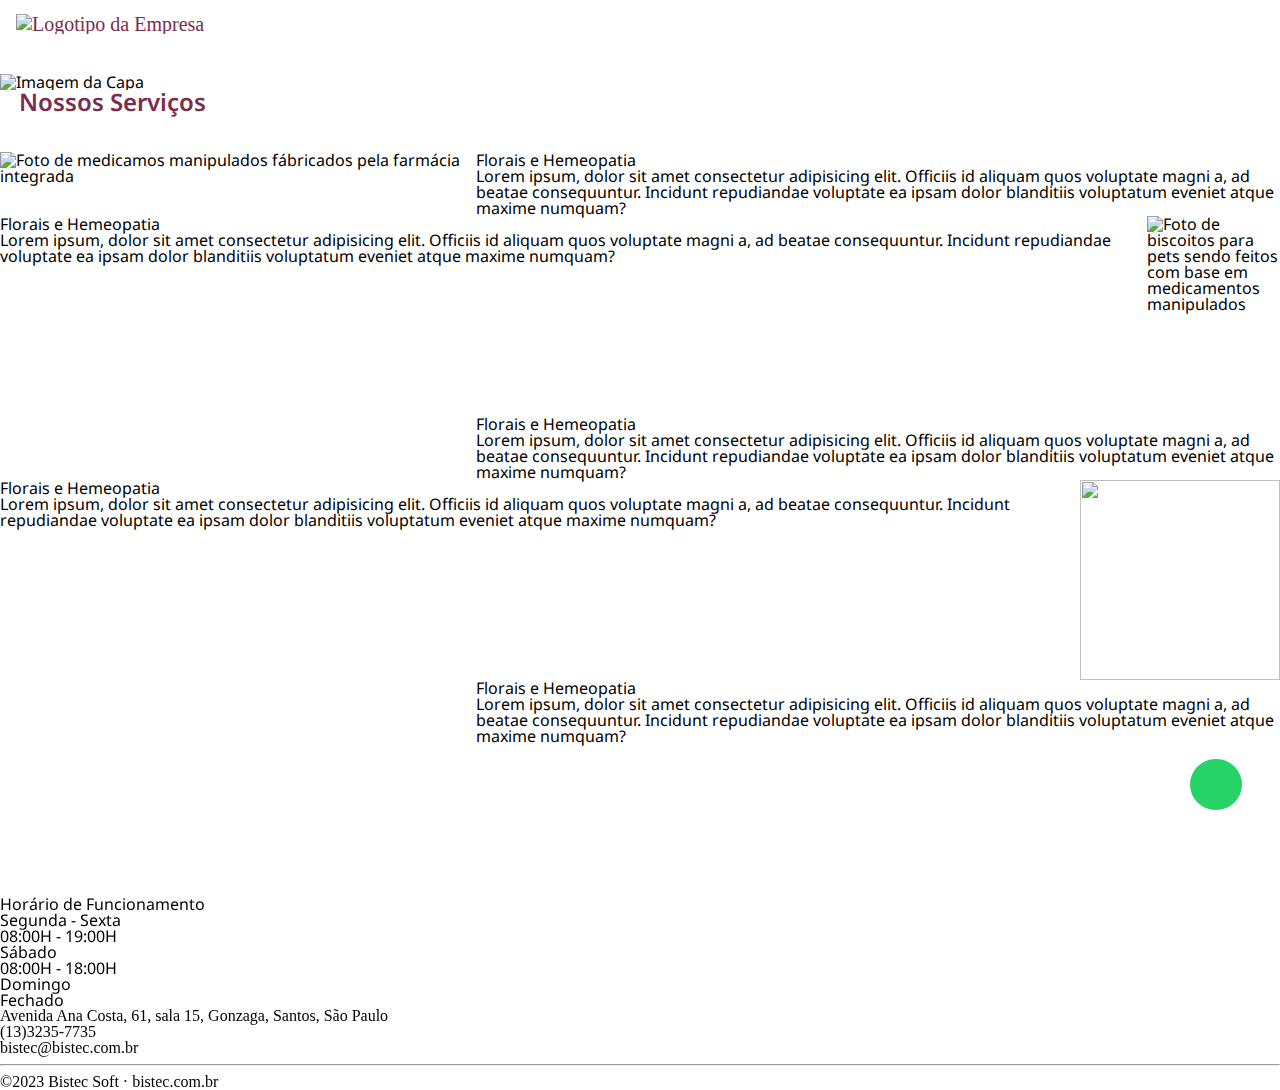
==== index.html @ 9f899966 "Subindo arquivos do site em andamento para o repositório" ====
<!-- Desenvolvedor do site: https://github.com/pesantanafraga -->
<!DOCTYPE html>
<html lang="pt_BR" class="hydrated">
<head>
    <meta property="og:locale" content="pt_BR">
    <meta property="og:type" content="website">
    <meta property="og:url" content="https://dominio.com.br">
    <meta property="og:title" content="Seu título">
    <meta property="og:site_name" content="Nome do site">
    <meta property="og:description" content="Sua descrição">
    <meta property="og:image" content="https://ik.imagekit.io/pu6yhxkub/Farmacia%20Integrada/Logo%20Farmacia%20Integrada%20Sem%20Fundo%20-%20PS.png">
    <meta property="og:image:type" content="png">
    <meta property="og:image:alt" content="Logotipo Farmácia Integrada">
    <meta property="og:image:width" content="50">
    <meta property="og:image:height" content="50">
    <meta charset="UTF-8">
    <meta name="viewport" content="width=device-width, initial-scale=1.0">
    <meta http-equiv="X-UA-Compatible" content="ie=edge">
    <title>Início</title>
    <link rel="stylesheet" href="./css/reset.css">
    <link rel="stylesheet" href="./css/style.css">

</head>
<body>
    <header>
        <nav class="menu">
            <a id="logotipo" href="./index.html" class="logotipo">
                <img src="https://ik.imagekit.io/pu6yhxkub/Farmacia%20Integrada/Farmacia_Integrada_LOGO_1.png" alt="Logotipo da Empresa" width="200" height="40">
            </a>
            <nav id="menu-items">
                <a class="link" href="./index.html">Início</a>
                <a class="link" href="./pages/sobre.html">Sobre</a>
                <a class="link" href="./pages/contato.html">Contato</a>
            </nav>
            <a href="javascript:void(0);" class="icon" onclick="menuHamburguer()">
                <i class="fa-solid fa-bars" style="color: #000000;"></i>
              </a>
        </nav>
    </header>


    <main>
        <div class="capa-index">
            <div class="imagem-capa">
                <img src="https://ik.imagekit.io/pu6yhxkub/Farmacia%20Integrada/Banner%20farmacia%20integrada.png" alt="Imagem da Capa">
            </div>
            <!-- Caso queira adicionar na capa
            <h1>Título</h1>
            <h3>Subtítulo</h3>
            <hr>
            <p>Descrição</p>
            -->
        </div>

        <article class="servicos">
            <h2 class="titulo-geral">Nossos Serviços</h2>
            <div class="items-container">
                <div class="item-direito">
                    <img src="https://ik.imagekit.io/pu6yhxkub/Farmacia%20Integrada/Manipula%C3%A7%C3%A3o%20Humana.jpg" alt="Foto de medicamos manipulados fábricados pela farmácia integrada">
                    <div class="items-textos">
                        <h3>Florais e Hemeopatia</h3>
                        <p>Lorem ipsum, dolor sit amet consectetur adipisicing elit. Officiis id aliquam quos voluptate magni a, ad beatae consequuntur. Incidunt repudiandae voluptate ea ipsam dolor blanditiis voluptatum eveniet atque maxime numquam?</p>
                    </div>
                </div>    
            </div>
            
            <div class="items-container">
                <div class="item-esquerdo">
                    <div class="items-textos">
                        <h3>Florais e Hemeopatia</h3>
                        <p>Lorem ipsum, dolor sit amet consectetur adipisicing elit. Officiis id aliquam quos voluptate magni a, ad beatae consequuntur. Incidunt repudiandae voluptate ea ipsam dolor blanditiis voluptatum eveniet atque maxime numquam?</p>
                    </div>
                    <img src="https://ik.imagekit.io/pu6yhxkub/Farmacia%20Integrada/Manipula%C3%A7%C3%A3o%20Veterin%C3%A1ria.jpg" alt="Foto de biscoitos para pets sendo feitos com base em medicamentos manipulados">
                </div>
            </div>
            
            <div class="items-container">
                <div class="item-direito">
                    <img src="" alt="">
                    <div class="items-textos">
                        <h3>Florais e Hemeopatia</h3>
                        <p>Lorem ipsum, dolor sit amet consectetur adipisicing elit. Officiis id aliquam quos voluptate magni a, ad beatae consequuntur. Incidunt repudiandae voluptate ea ipsam dolor blanditiis voluptatum eveniet atque maxime numquam?</p>
                    </div>
                </div>
            </div>
            
            <div class="item-esquerdo">
                <div class="items-textos">
                    <h3>Florais e Hemeopatia</h3>
                    <p>Lorem ipsum, dolor sit amet consectetur adipisicing elit. Officiis id aliquam quos voluptate magni a, ad beatae consequuntur. Incidunt repudiandae voluptate ea ipsam dolor blanditiis voluptatum eveniet atque maxime numquam?</p>
                </div>
                <img src="" alt="">
            </div>

            <div class="items-container">
                <div class="item-direito">
                    <img src="" alt="">
                    <div class="items-textos">
                        <h3>Florais e Hemeopatia</h3>
                        <p>Lorem ipsum, dolor sit amet consectetur adipisicing elit. Officiis id aliquam quos voluptate magni a, ad beatae consequuntur. Incidunt repudiandae voluptate ea ipsam dolor blanditiis voluptatum eveniet atque maxime numquam?</p>
                    </div>
                </div>
            </div>
        </article>

        <article class="localizacao">
            <div id="google-maps">
                <iframe id="mapa" src="https://www.google.com/maps/embed?pb=!1m14!1m8!1m3!1d7292.9724897170545!2d-46.298573!3d-23.94324!3m2!1i1024!2i768!4f13.1!3m3!1m2!1s0x94d1fe2ff501f20b%3A0xfc34565377bb1ef5!2sFarm%C3%A1cia%20Integrada!5e0!3m2!1spt-BR!2sus!4v1692901769218!5m2!1spt-BR!2sus" style="border:0;" allowfullscreen="" loading="lazy" referrerpolicy="no-referrer-when-downgrade"></iframe>
                <div class="funcionamento">
                    <h2>Horário de Funcionamento</h2>
                    <p>Segunda - Sexta</p><p>08:00H - 19:00H</p>
                    <p>Sábado</p><p>08:00H - 18:00H</p>
                    <p>Domingo</p><p>Fechado</p>
                </div>
            </div>
        </article>
    </main>

    <footer>
        <div class="rodape">
            <div class="endereco">
                <span>Avenida Ana Costa, 61, sala 15, Gonzaga, Santos, São Paulo</span>
            </div>

            <div class="contato">
                <span>(13)3235-7735 <br> bistec@bistec.com.br</span>
            </div>

            <div class="informacoes">

            </div>
        </div>
        <hr class="linha-rodape">
    <div class="copyright">
        <span>©2023 Bistec Soft · bistec.com.br</span>
    </div>
    </footer>

    <button id="whatsapp"><a href="https://wa.me/5513992101804" target="_blank"><i class="fa-brands fa-whatsapp" style="color: #FFF;"></i></a></button>
    <button id="up-bottom"><i class="fa-solid fa-arrow-up-long"></i></button>

    <script src="./js/script.js"></script>
    <script src="https://kit.fontawesome.com/920f64dd93.js" crossorigin="anonymous"></script>
</body>
</html>
---- css/style.css ----
@import url('https://fonts.googleapis.com/css2?family=Noto+Sans:ital,wght@0,100;0,200;0,300;0,400;0,500;0,600;0,700;0,800;0,900;1,200&display=swap');

*{
    font-family: 'Noto Sans', sans-serif;
}

/* TAGS HTML */





/* CLASSES */


.menu {
  overflow: hidden;
  background-color: white;
  position: relative;
}
.menu #menu-items {
  display: none;
}
.menu a {
  color: black;
  padding: 14px 16px;
  text-decoration: none;
  font-size: 20px;
  display: block;
}
.menu a.icon {
  background: white;
  display: block;
  position: absolute;
  right: 0;
  top: 0;
  border-radius: 50%;
}
.menu a:hover {
  background-color: #7c2c4c;
  color: white;
}
.logotipo {
  background-color: transparent;
  color: white;
}
.capa-index {
  width: 100%;
  margin-top: 2%;
}
.imagem-capa {
  width: 100%;
  margin: auto;
}
.imagem-capa img {
  width: 100%;
  height: auto;
}
.titulo-geral {
  color: #7c2c4c;
  font-size: x-large;
  font-weight: 600;
  margin-bottom: 3%;
  margin-left: 1.5%;
}
.items-container {
  width: 100%;
  display: flex;
  flex-direction: column;
  flex-wrap: wrap;
}

.item-direito {
  display: flex;
  justify-content: space-between;  
}
.item-direito img {
  width: 80%;
  height: auto;
}

.item-esquerdo {
  display: flex;
}
.item-esquerdo img {
  width: 200px;
  height: 200px;
}



/* IDS */

#logotipo:hover {
  background-color: transparent;
  color: #7c2c4c;
}
#whatsapp {
  display: fixed;
  position: fixed;
    bottom: 10%;
    right: 3%;
    z-index: 99;
    border: none;
    outline: none;
    background-color: #25D366;
    cursor: pointer;
    padding: 2%;
    border-radius: 50%;
    font-size: 1.5rem;
}
#whatsapp:hover {
  transform: scale(1.5);
}

#up-bottom {
    display: none;
    position: fixed;
    bottom: 3%;
    right: 3%;
    z-index: 99;
    border: none;
    outline: none;
    background-color: #7c2c4c;
    cursor: pointer;
    padding: 2%;
    border-radius: 50%;
    font-size: 1.5rem;
  }
  #up-bottom:hover {
    transition: ease-in 0.5s;
    background-color: white;
  }


  /* RESPONSIVIDADES */

  /* MOBILE */


  @media screen and (max-width: 600px) {
    .menu a:not(:first-child) {display: none;}
    .menu a.icon {
      float: right;
      display: block;
    }
  }
  @media screen and (max-width: 600px) {
    .menu.responsive {position: relative;}
    .menu.responsive a.icon {
      position: absolute;
      right: 0;
      top: 0;
    }
    .menu.responsive a {
      float: none;
      display: block;
      text-align: left;
    }
  }


  /* TABLET */


  /* MONITOR 1024 */


  /* MONITOR 1366 */


  /* MONITOR 1440 */


  /* MONITOR 1600 */


  /* MONITOR 1920 */
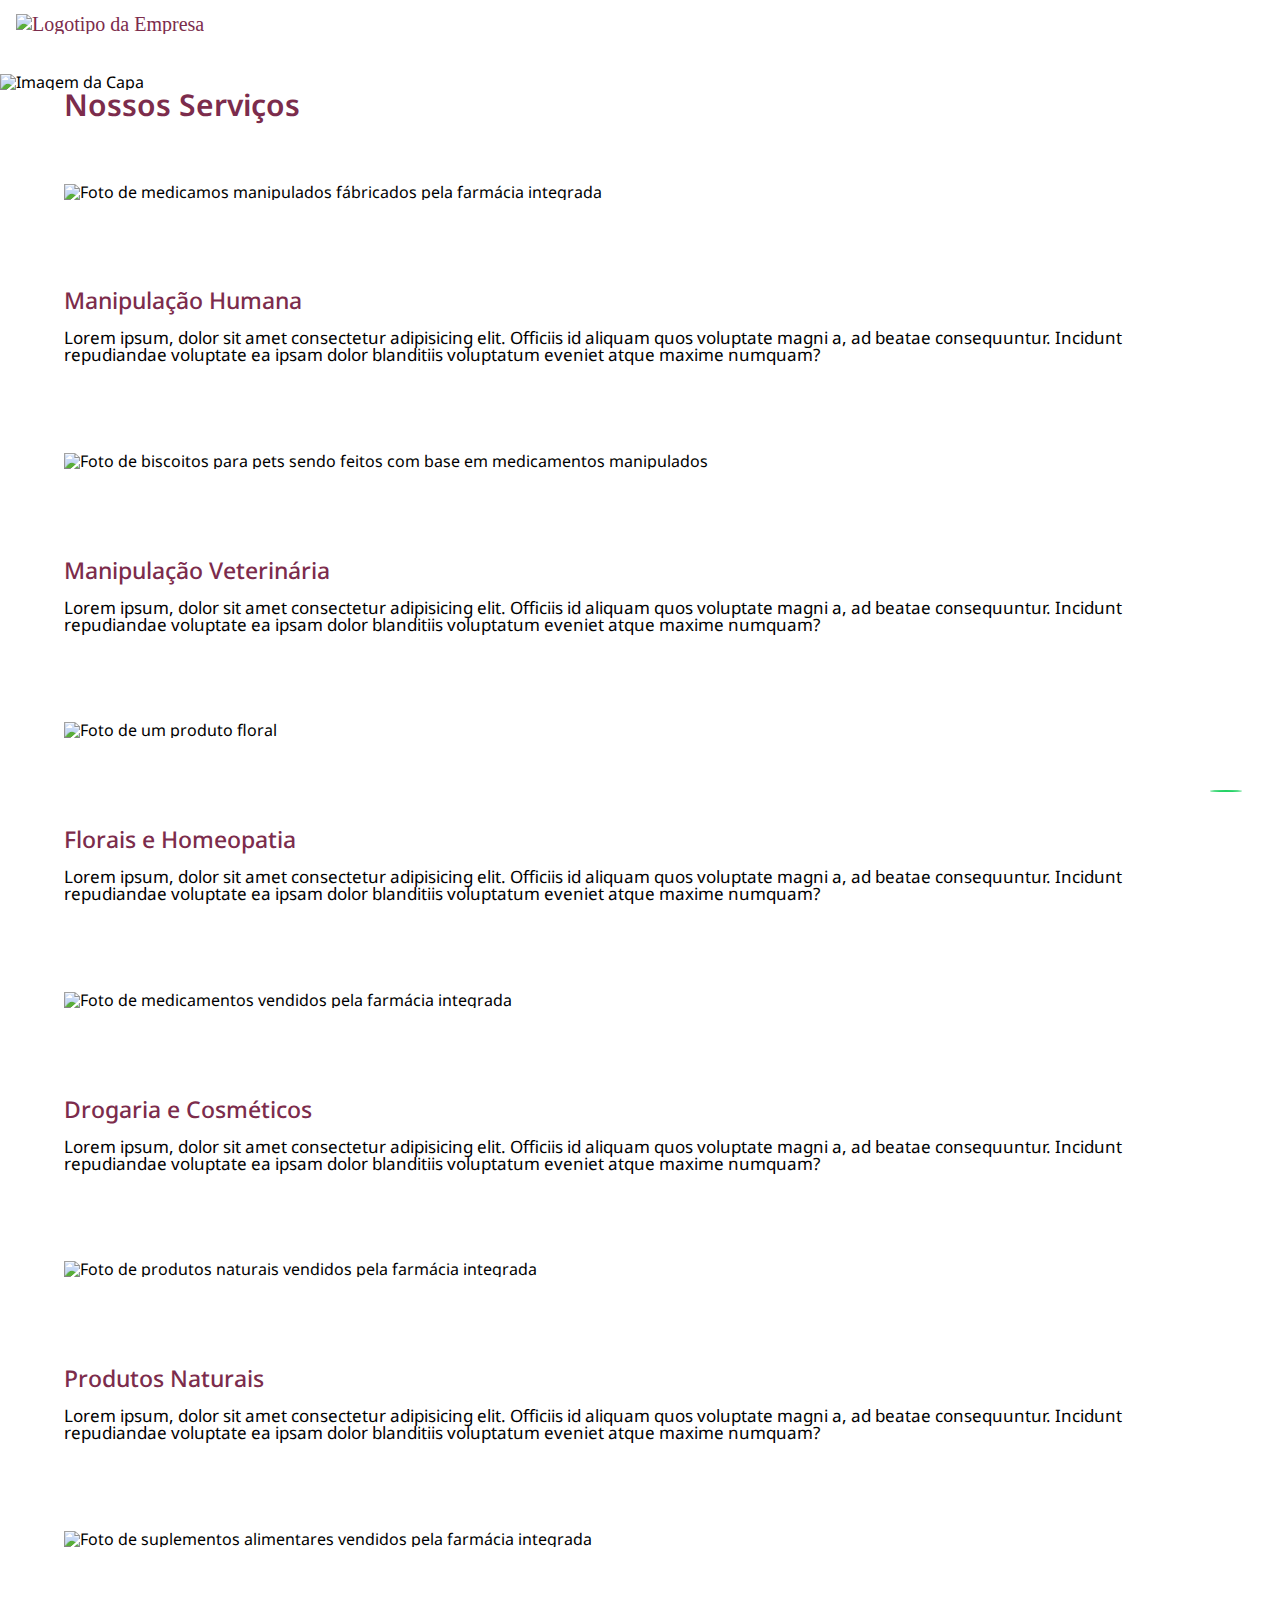
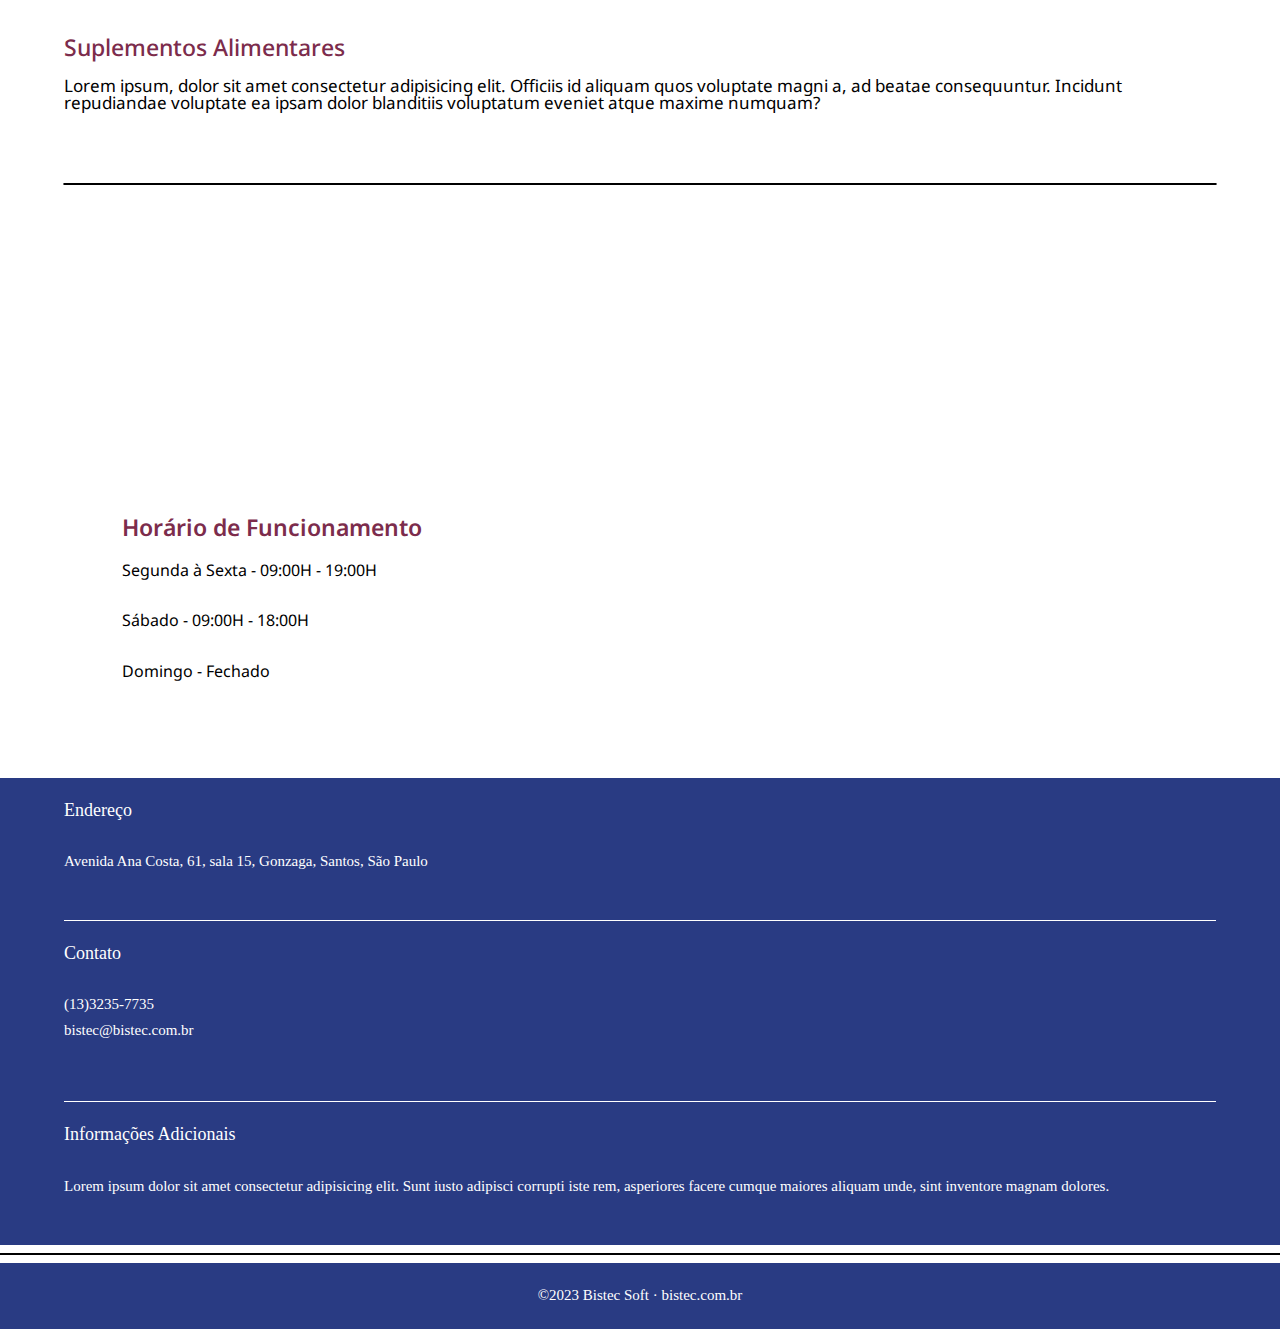
==== commit 04ae87ea: "Finalizado modelo Mobile da tela Início com HTML, CSS e JavaScript" ====
--- a/index.html
+++ b/index.html
@@ -25,7 +25,7 @@
     <header>
         <nav class="menu">
             <a id="logotipo" href="./index.html" class="logotipo">
-                <img src="https://ik.imagekit.io/pu6yhxkub/Farmacia%20Integrada/Farmacia_Integrada_LOGO_1.png" alt="Logotipo da Empresa" width="200" height="40">
+                <img src="https://ik.imagekit.io/pu6yhxkub/Farmacia%20Integrada/Farmacia_Integrada_LOGO_1.png" alt="Logotipo da Empresa" width="250" height="38">
             </a>
             <nav id="menu-items">
                 <a class="link" href="./index.html">Início</a>
@@ -54,11 +54,11 @@
 
         <article class="servicos">
             <h2 class="titulo-geral">Nossos Serviços</h2>
-            <div class="items-container">
+            <div class="itens-container">
                 <div class="item-direito">
                     <img src="https://ik.imagekit.io/pu6yhxkub/Farmacia%20Integrada/Manipula%C3%A7%C3%A3o%20Humana.jpg" alt="Foto de medicamos manipulados fábricados pela farmácia integrada">
-                    <div class="items-textos">
-                        <h3>Florais e Hemeopatia</h3>
+                    <div class="itens-textos">
+                        <h3>Manipulação Humana</h3>
                         <p>Lorem ipsum, dolor sit amet consectetur adipisicing elit. Officiis id aliquam quos voluptate magni a, ad beatae consequuntur. Incidunt repudiandae voluptate ea ipsam dolor blanditiis voluptatum eveniet atque maxime numquam?</p>
                     </div>
                 </div>    
@@ -66,51 +66,64 @@
             
             <div class="items-container">
                 <div class="item-esquerdo">
-                    <div class="items-textos">
-                        <h3>Florais e Hemeopatia</h3>
+                    <div class="itens-textos">
+                        <h3>Manipulação Veterinária</h3>
                         <p>Lorem ipsum, dolor sit amet consectetur adipisicing elit. Officiis id aliquam quos voluptate magni a, ad beatae consequuntur. Incidunt repudiandae voluptate ea ipsam dolor blanditiis voluptatum eveniet atque maxime numquam?</p>
                     </div>
                     <img src="https://ik.imagekit.io/pu6yhxkub/Farmacia%20Integrada/Manipula%C3%A7%C3%A3o%20Veterin%C3%A1ria.jpg" alt="Foto de biscoitos para pets sendo feitos com base em medicamentos manipulados">
                 </div>
             </div>
             
-            <div class="items-container">
+            <div class="itens-container">
                 <div class="item-direito">
-                    <img src="" alt="">
-                    <div class="items-textos">
-                        <h3>Florais e Hemeopatia</h3>
+                    <img src="https://ik.imagekit.io/pu6yhxkub/Farmacia%20Integrada/florais.jpeg" alt="Foto de um produto floral">
+                    <div class="itens-textos">
+                        <h3>Florais e Homeopatia</h3>
                         <p>Lorem ipsum, dolor sit amet consectetur adipisicing elit. Officiis id aliquam quos voluptate magni a, ad beatae consequuntur. Incidunt repudiandae voluptate ea ipsam dolor blanditiis voluptatum eveniet atque maxime numquam?</p>
                     </div>
                 </div>
             </div>
-            
-            <div class="item-esquerdo">
-                <div class="items-textos">
-                    <h3>Florais e Hemeopatia</h3>
-                    <p>Lorem ipsum, dolor sit amet consectetur adipisicing elit. Officiis id aliquam quos voluptate magni a, ad beatae consequuntur. Incidunt repudiandae voluptate ea ipsam dolor blanditiis voluptatum eveniet atque maxime numquam?</p>
+            <div class="itens-container">
+                <div class="item-esquerdo">
+                    <div class="itens-textos">
+                        <h3>Drogaria e Cosméticos</h3>
+                        <p>Lorem ipsum, dolor sit amet consectetur adipisicing elit. Officiis id aliquam quos voluptate magni a, ad beatae consequuntur. Incidunt repudiandae voluptate ea ipsam dolor blanditiis voluptatum eveniet atque maxime numquam?</p>
+                    </div>
+                    <img src="https://ik.imagekit.io/pu6yhxkub/Farmacia%20Integrada/drogaria.jpeg" alt="Foto de medicamentos vendidos pela farmácia integrada">
                 </div>
-                <img src="" alt="">
             </div>
 
-            <div class="items-container">
+            <div class="itens-container">
                 <div class="item-direito">
-                    <img src="" alt="">
-                    <div class="items-textos">
-                        <h3>Florais e Hemeopatia</h3>
+                    <img src="https://ik.imagekit.io/pu6yhxkub/Farmacia%20Integrada/produtos%20naturais.jpeg" alt="Foto de produtos naturais vendidos pela farmácia integrada">
+                    <div class="itens-textos">
+                        <h3>Produtos Naturais</h3>
                         <p>Lorem ipsum, dolor sit amet consectetur adipisicing elit. Officiis id aliquam quos voluptate magni a, ad beatae consequuntur. Incidunt repudiandae voluptate ea ipsam dolor blanditiis voluptatum eveniet atque maxime numquam?</p>
                     </div>
                 </div>
             </div>
+
+            <div class="itens-container">
+                <div class="item-esquerdo">
+                    <div class="itens-textos">
+                        <h3>Suplementos Alimentares</h3>
+                        <p>Lorem ipsum, dolor sit amet consectetur adipisicing elit. Officiis id aliquam quos voluptate magni a, ad beatae consequuntur. Incidunt repudiandae voluptate ea ipsam dolor blanditiis voluptatum eveniet atque maxime numquam?</p>
+                    </div>
+                    <img src="https://ik.imagekit.io/pu6yhxkub/Farmacia%20Integrada/suplementos.jpeg" alt="Foto de suplementos alimentares vendidos pela farmácia integrada">
+                </div>
+            </div>
         </article>
+
+        <hr id="separador-maps">
 
         <article class="localizacao">
             <div id="google-maps">
                 <iframe id="mapa" src="https://www.google.com/maps/embed?pb=!1m14!1m8!1m3!1d7292.9724897170545!2d-46.298573!3d-23.94324!3m2!1i1024!2i768!4f13.1!3m3!1m2!1s0x94d1fe2ff501f20b%3A0xfc34565377bb1ef5!2sFarm%C3%A1cia%20Integrada!5e0!3m2!1spt-BR!2sus!4v1692901769218!5m2!1spt-BR!2sus" style="border:0;" allowfullscreen="" loading="lazy" referrerpolicy="no-referrer-when-downgrade"></iframe>
                 <div class="funcionamento">
                     <h2>Horário de Funcionamento</h2>
-                    <p>Segunda - Sexta</p><p>08:00H - 19:00H</p>
-                    <p>Sábado</p><p>08:00H - 18:00H</p>
-                    <p>Domingo</p><p>Fechado</p>
+                    <p>Segunda à Sexta - 09:00H - 19:00H</p>
+                    <p>Sábado - 09:00H - 18:00H </p>
+                    <p>Domingo - Fechado</p>
                 </div>
             </div>
         </article>
@@ -118,26 +131,32 @@
 
     <footer>
         <div class="rodape">
-            <div class="endereco">
+            <div class="endereco-footer">
+                <h4>Endereço</h4>
                 <span>Avenida Ana Costa, 61, sala 15, Gonzaga, Santos, São Paulo</span>
             </div>
 
-            <div class="contato">
-                <span>(13)3235-7735 <br> bistec@bistec.com.br</span>
+            <div class="contato-footer">
+                <h4>Contato</h4>
+                <span>(13)3235-7735</span> 
+                <span>bistec@bistec.com.br</span>
             </div>
 
-            <div class="informacoes">
-
+            <div class="informacoes-footer">
+                <h4>Informações Adicionais</h4>
+                <span>Lorem ipsum dolor sit amet consectetur adipisicing elit. Sunt iusto adipisci corrupti iste rem, asperiores facere cumque maiores aliquam unde, sint inventore magnam dolores.</span>
             </div>
         </div>
-        <hr class="linha-rodape">
+
+        <hr id="linha-rodape">
+
     <div class="copyright">
         <span>©2023 Bistec Soft · bistec.com.br</span>
     </div>
     </footer>
 
     <button id="whatsapp"><a href="https://wa.me/5513992101804" target="_blank"><i class="fa-brands fa-whatsapp" style="color: #FFF;"></i></a></button>
-    <button id="up-bottom"><i class="fa-solid fa-arrow-up-long"></i></button>
+    <button id="up-bottom" onclick="topFunction()" title="Voltar ao topo"><i class="fa-solid fa-arrow-up-long"></i></button>
 
     <script src="./js/script.js"></script>
     <script src="https://kit.fontawesome.com/920f64dd93.js" crossorigin="anonymous"></script>
--- a/css/style.css
+++ b/css/style.css
@@ -6,7 +6,9 @@
 
 /* TAGS HTML */
 
-
+html{
+  scroll-behavior: smooth;
+}
 
 
 
@@ -58,35 +60,130 @@
 }
 .titulo-geral {
   color: #7c2c4c;
-  font-size: x-large;
+  font-size: 30px;
   font-weight: 600;
   margin-bottom: 3%;
-  margin-left: 1.5%;
-}
-.items-container {
-  width: 100%;
-  display: flex;
+  margin-left: 5%;
+}
+.itens-container {
+  width: 100%;
+  display: flex;
+}
+
+.item-direito {
+  display: flex;
+  justify-content: space-between;
   flex-direction: column;
-  flex-wrap: wrap;
-}
-
-.item-direito {
-  display: flex;
-  justify-content: space-between;  
+  align-items: center;
 }
 .item-direito img {
-  width: 80%;
+  width: 90%;
   height: auto;
+  margin-top: 2%;
+  margin-bottom: 2%;
 }
 
 .item-esquerdo {
   display: flex;
+  justify-content: space-between;
+  flex-direction: column-reverse;
+  align-items: center;
 }
 .item-esquerdo img {
-  width: 200px;
-  height: 200px;
-}
-
+  width: 90%;
+  height: auto;
+  margin-top: 2%;
+  margin-bottom: 2%;
+}
+.itens-textos {
+  width: 90%;
+  margin: 5%;
+}
+.itens-textos h3 {
+  font-size: 23px;
+  font-weight: 500;
+  padding-bottom: 1.5%;
+  color: #7c2c4c;
+}
+.itens-textos p {
+  font-size: 17px;
+}
+.localizacao {
+  width: 90%;
+  margin: 5%;
+}
+.funcionamento {
+  display: flex;
+  flex-direction: column;
+}
+.funcionamento h2 {
+  font-size: 23px;
+  font-weight: 600;
+  color: #7c2c4c;
+  margin-left: 5%;
+  margin-bottom: 2%;
+}
+.funcionamento p {
+  margin-left: 5%;
+  margin-bottom: 2%;
+  padding-bottom: 1%;
+  }
+.rodape {
+  background-color: #293b83;
+  color: #FFF;
+}
+.endereco-footer {
+  width: 90%;
+  margin-left: 5%;
+  padding-bottom: 4%;
+  border-bottom: #FFF solid 1px;
+}
+.endereco-footer h4 {
+  font-size: 18px;
+  padding-top: 2%;
+  padding-bottom: 3%;
+}
+.endereco-footer span {
+  font-size: 15px;
+}
+.contato-footer {
+  width: 90%;
+  margin-left: 5%;
+  padding-bottom: 4%;
+  border-bottom: #FFF solid 1px;
+  display: flex;
+  flex-direction: column;
+}
+.contato-footer h4 {
+  font-size: 18px;
+  padding-top: 2%;
+  padding-bottom: 3%;
+}
+.contato-footer span {
+  font-size: 15px;
+  padding-bottom: 1%;
+}
+.informacoes-footer {
+  width: 90%;
+  margin-left: 5%;
+  padding-bottom: 4%;
+}
+.informacoes-footer h4 {
+  font-size: 18px;
+  padding-top: 2%;
+  padding-bottom: 3%;
+}
+.informacoes-footer span {
+  font-size: 15px;
+}
+.copyright {
+  background-color: #293b83;
+  color: #FFF;
+  font-weight: 300;
+  font-size: 15px;
+  text-align: center;
+  padding: 2%;
+}
 
 
 /* IDS */
@@ -98,39 +195,59 @@
 #whatsapp {
   display: fixed;
   position: fixed;
-    bottom: 10%;
-    right: 3%;
-    z-index: 99;
-    border: none;
-    outline: none;
-    background-color: #25D366;
-    cursor: pointer;
-    padding: 2%;
-    border-radius: 50%;
-    font-size: 1.5rem;
+  bottom: 12%;
+  right: 3%;
+  z-index: 99;
+  border: none;
+  outline: none;
+  background-color: #25D366;
+  cursor: pointer;
+  padding-left: 2%;
+  border-radius: 50%;
+  font-size: 30px;
 }
 #whatsapp:hover {
+  transition: ease-in-out 0.2s;
   transform: scale(1.5);
 }
 
 #up-bottom {
-    display: none;
-    position: fixed;
-    bottom: 3%;
-    right: 3%;
-    z-index: 99;
-    border: none;
-    outline: none;
-    background-color: #7c2c4c;
-    cursor: pointer;
-    padding: 2%;
-    border-radius: 50%;
-    font-size: 1.5rem;
+  display: none;
+  position: fixed;
+  bottom: 3%;
+  right: 3%;
+  z-index: 99;
+  border: none;
+  outline: none;
+  background-color: #7c2c4c;
+  cursor: pointer;
+  border-radius: 50%;
+  font-size: 30px;
   }
   #up-bottom:hover {
-    transition: ease-in 0.5s;
+    transition: ease-in 0.2s;
     background-color: white;
   }
+  #separador-maps {
+    color: black;
+    border: solid 1px;
+    border-radius: 5px;
+    width: 90%;
+  }
+  #google-maps {
+    width: 100%;
+    height: auto;
+  }
+  #mapa {
+    width: 90%;
+    height: auto;
+    margin: 5%;
+  }
+  #linha-rodape {
+    color: #000;
+    border: solid 1px;
+  }
+
 
 
   /* RESPONSIVIDADES */
@@ -138,26 +255,8 @@
   /* MOBILE */
 
 
-  @media screen and (max-width: 600px) {
-    .menu a:not(:first-child) {display: none;}
-    .menu a.icon {
-      float: right;
-      display: block;
-    }
-  }
-  @media screen and (max-width: 600px) {
-    .menu.responsive {position: relative;}
-    .menu.responsive a.icon {
-      position: absolute;
-      right: 0;
-      top: 0;
-    }
-    .menu.responsive a {
-      float: none;
-      display: block;
-      text-align: left;
-    }
-  }
+  
+
 
 
   /* TABLET */
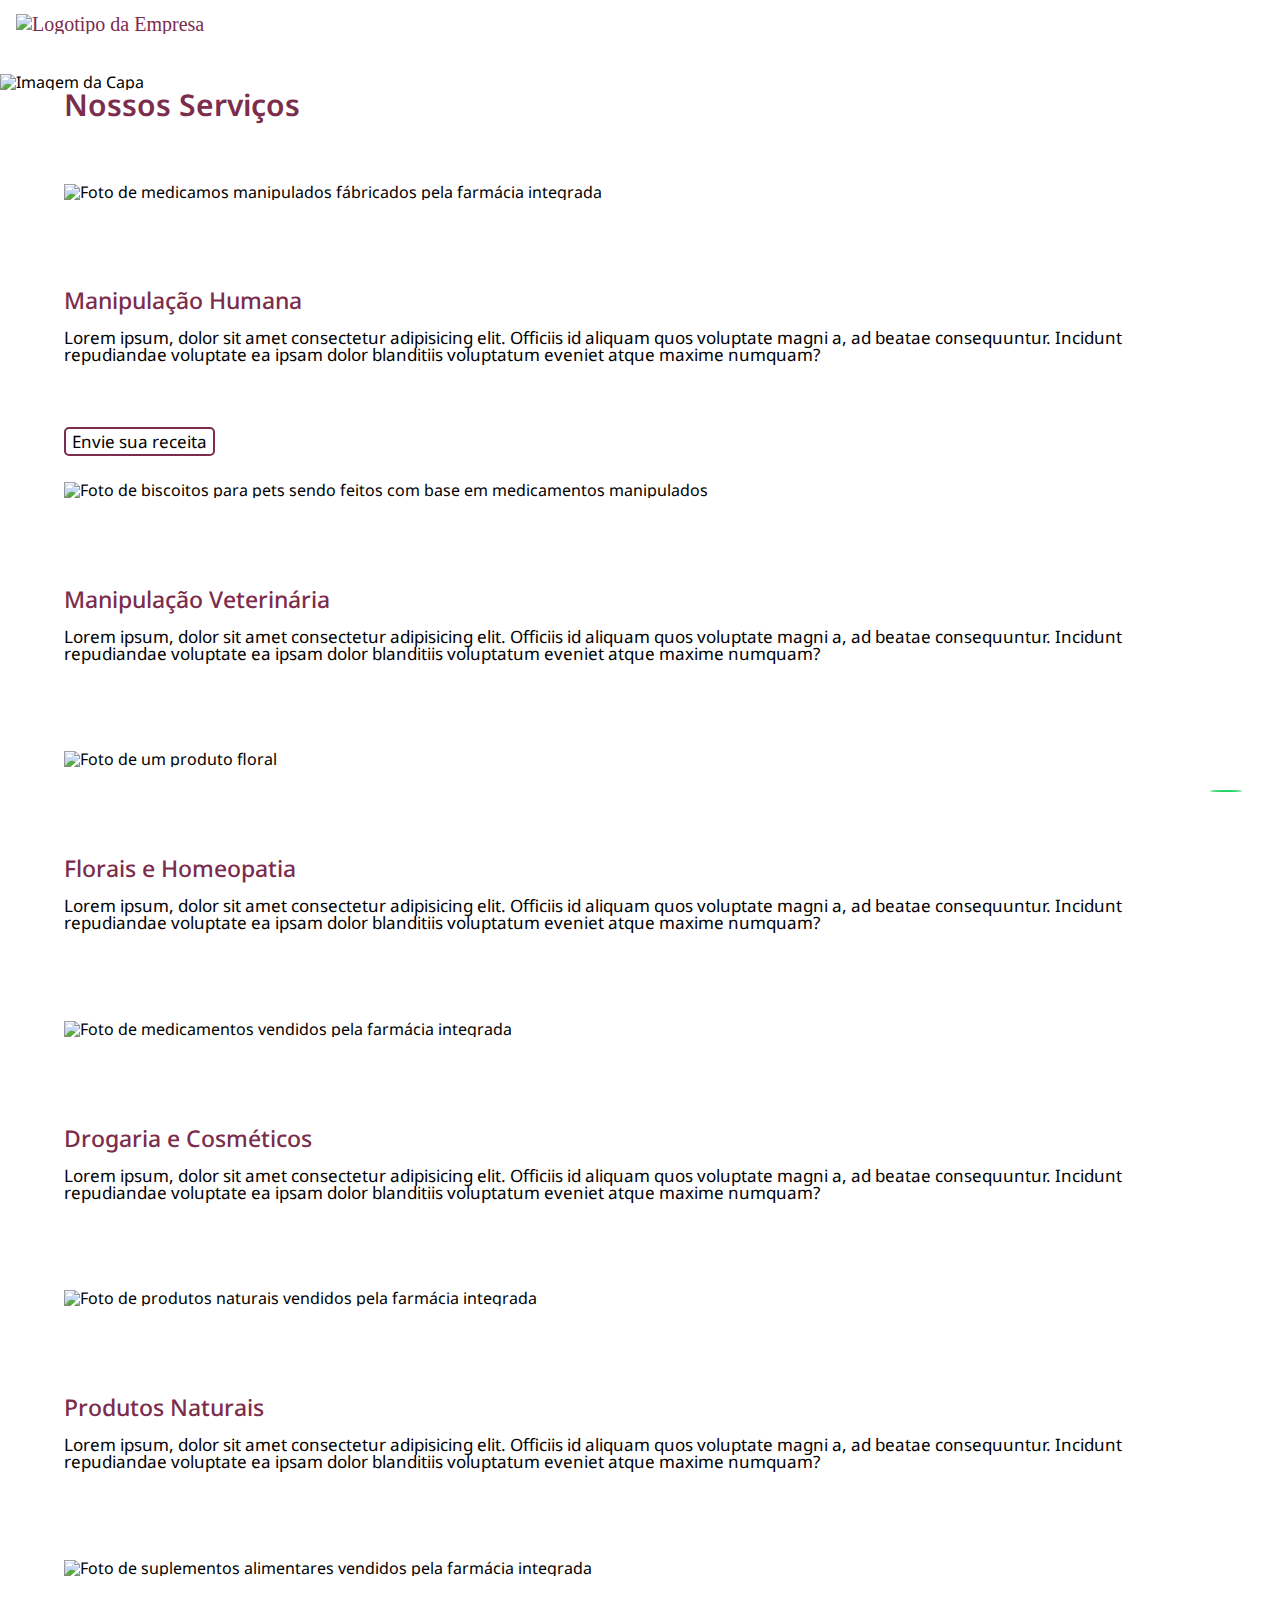
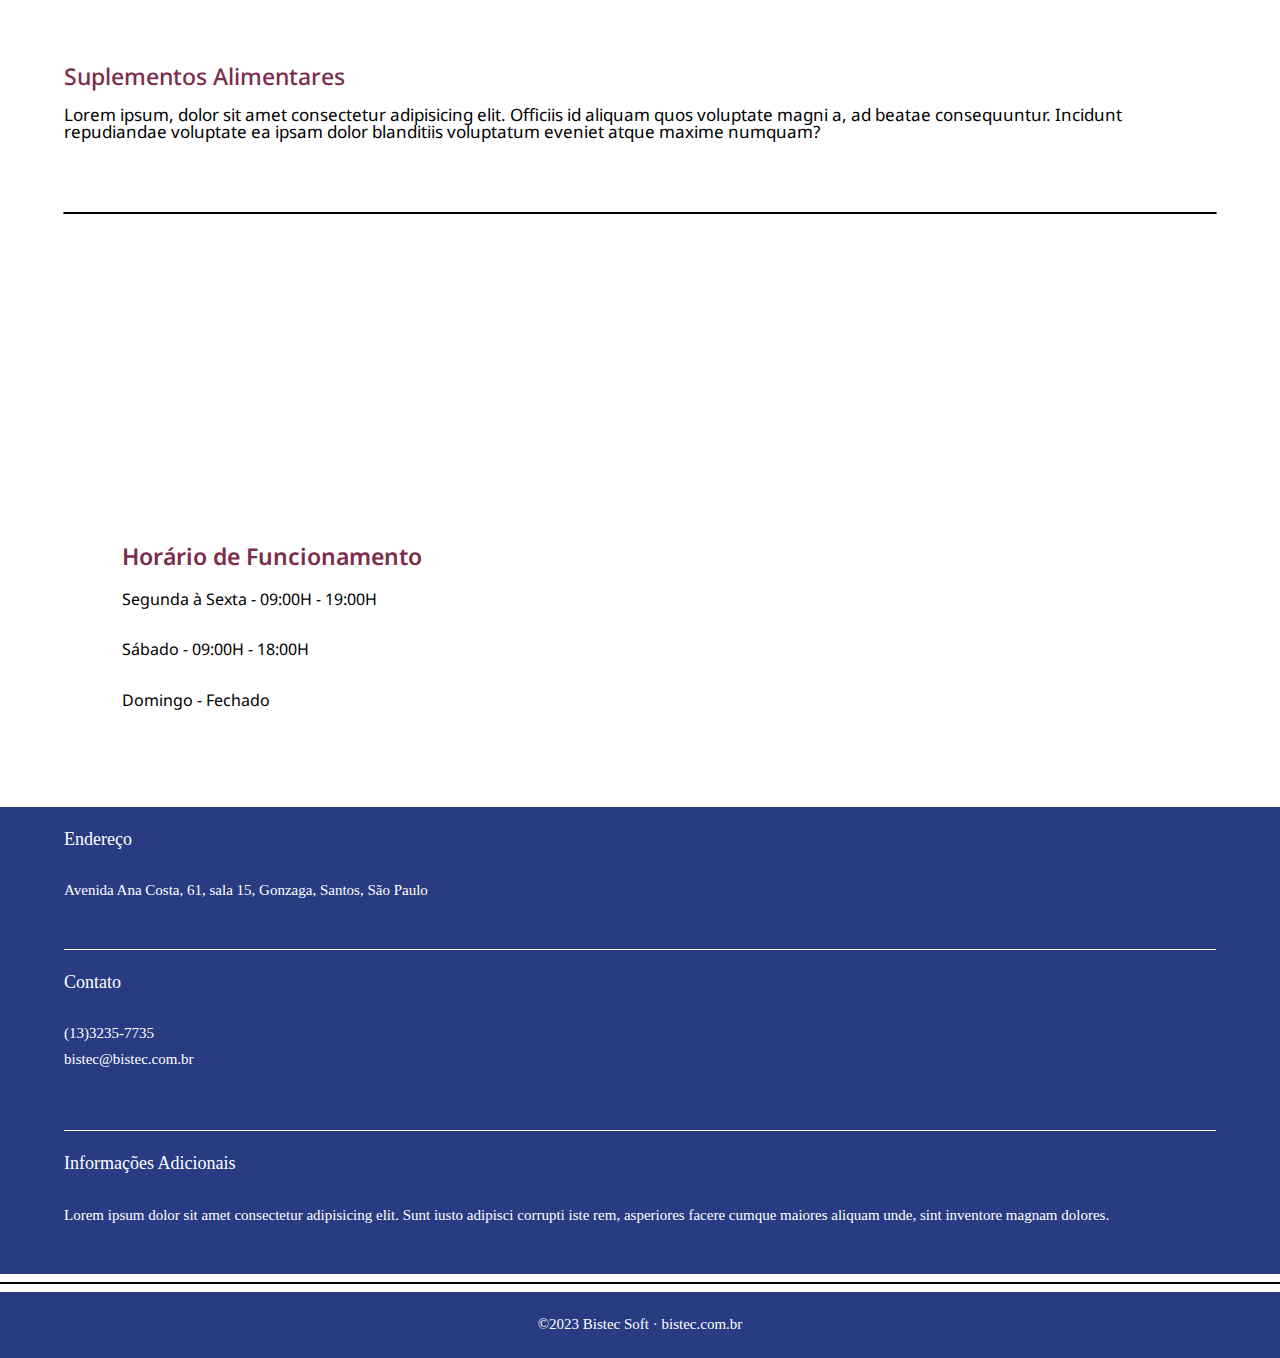
==== commit 76c4f706: "Adicionando botão de enviar receita com link ao Whatsapp na tela index" ====
--- a/index.html
+++ b/index.html
@@ -27,10 +27,9 @@
             <a id="logotipo" href="./index.html" class="logotipo">
                 <img src="https://ik.imagekit.io/pu6yhxkub/Farmacia%20Integrada/Farmacia_Integrada_LOGO_1.png" alt="Logotipo da Empresa" width="250" height="38">
             </a>
-            <nav id="menu-items">
+            <nav id="menu-itens">
                 <a class="link" href="./index.html">Início</a>
                 <a class="link" href="./pages/sobre.html">Sobre</a>
-                <a class="link" href="./pages/contato.html">Contato</a>
             </nav>
             <a href="javascript:void(0);" class="icon" onclick="menuHamburguer()">
                 <i class="fa-solid fa-bars" style="color: #000000;"></i>
@@ -54,6 +53,7 @@
 
         <article class="servicos">
             <h2 class="titulo-geral">Nossos Serviços</h2>
+
             <div class="itens-container">
                 <div class="item-direito">
                     <img src="https://ik.imagekit.io/pu6yhxkub/Farmacia%20Integrada/Manipula%C3%A7%C3%A3o%20Humana.jpg" alt="Foto de medicamos manipulados fábricados pela farmácia integrada">
@@ -61,10 +61,15 @@
                         <h3>Manipulação Humana</h3>
                         <p>Lorem ipsum, dolor sit amet consectetur adipisicing elit. Officiis id aliquam quos voluptate magni a, ad beatae consequuntur. Incidunt repudiandae voluptate ea ipsam dolor blanditiis voluptatum eveniet atque maxime numquam?</p>
                     </div>
+                    <div class="botao-receita">
+                        <button>
+                            <a href="https://wa.me/5513992101804" target="_blank" title="Envie sua Receita">Envie sua receita</a>
+                        </button>
+                    </div>
                 </div>    
             </div>
             
-            <div class="items-container">
+            <div class="itens-container">
                 <div class="item-esquerdo">
                     <div class="itens-textos">
                         <h3>Manipulação Veterinária</h3>
@@ -83,6 +88,7 @@
                     </div>
                 </div>
             </div>
+
             <div class="itens-container">
                 <div class="item-esquerdo">
                     <div class="itens-textos">
@@ -112,6 +118,7 @@
                     <img src="https://ik.imagekit.io/pu6yhxkub/Farmacia%20Integrada/suplementos.jpeg" alt="Foto de suplementos alimentares vendidos pela farmácia integrada">
                 </div>
             </div>
+
         </article>
 
         <hr id="separador-maps">
--- a/css/style.css
+++ b/css/style.css
@@ -20,7 +20,7 @@
   background-color: white;
   position: relative;
 }
-.menu #menu-items {
+.menu #menu-itens {
   display: none;
 }
 .menu a {
@@ -184,6 +184,58 @@
   text-align: center;
   padding: 2%;
 }
+.botao-receita {
+  width: 90%;
+  display: flex;
+}
+.botao-receita button {
+  font-size: 17px;
+  background-color: transparent;
+  border: 2px solid #7c2c4c;
+  border-radius: 5px;
+}
+.botao-receita button a {
+  text-decoration: none;
+  color: #000;
+}
+.botao-receita button:hover {
+  background-color: #293b83;
+  border: 2px solid #293b83;
+  transition: ease-in 0.2s;
+}
+.botao-receita button a:hover {
+  color: #FFF;
+}
+
+/* Página Sobre */
+
+.sobre-container {
+  width: 100%;
+  display: flex;
+  flex-direction: column;
+  margin-bottom: 5%;
+}
+.imagem-sobre {
+  width: 90%;
+  margin: 5%;
+}
+.imagem-sobre img {
+   width: 100%;
+}
+.sobre-container h2 {
+  font-size: 25px;
+  font-weight: 600;
+  color: #7c2c4c;
+  margin-left: 5%;
+  margin-bottom: 2%;
+}
+.sobre-container p {
+  font-size: 16px;
+  margin-left: 5%;
+  margin-right: 5%;
+  padding-bottom: 2%;
+}
+
 
 
 /* IDS */
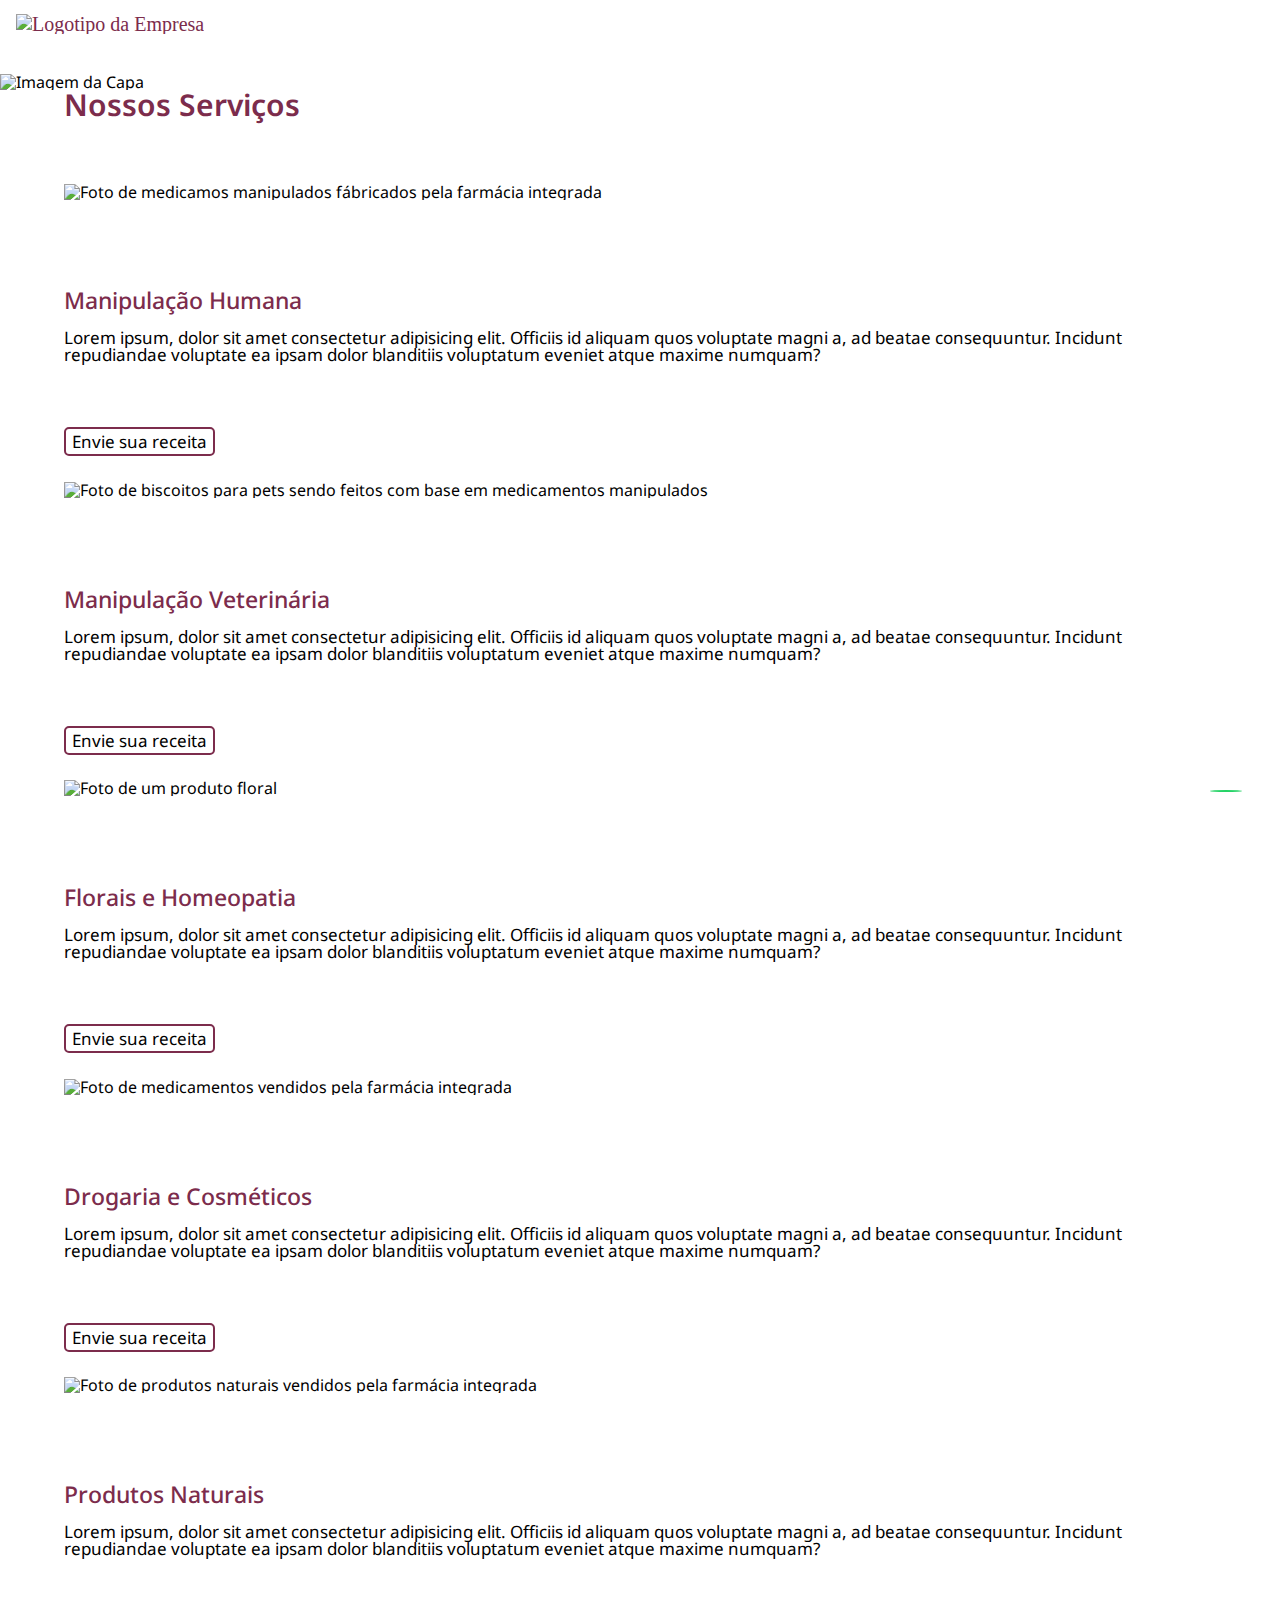
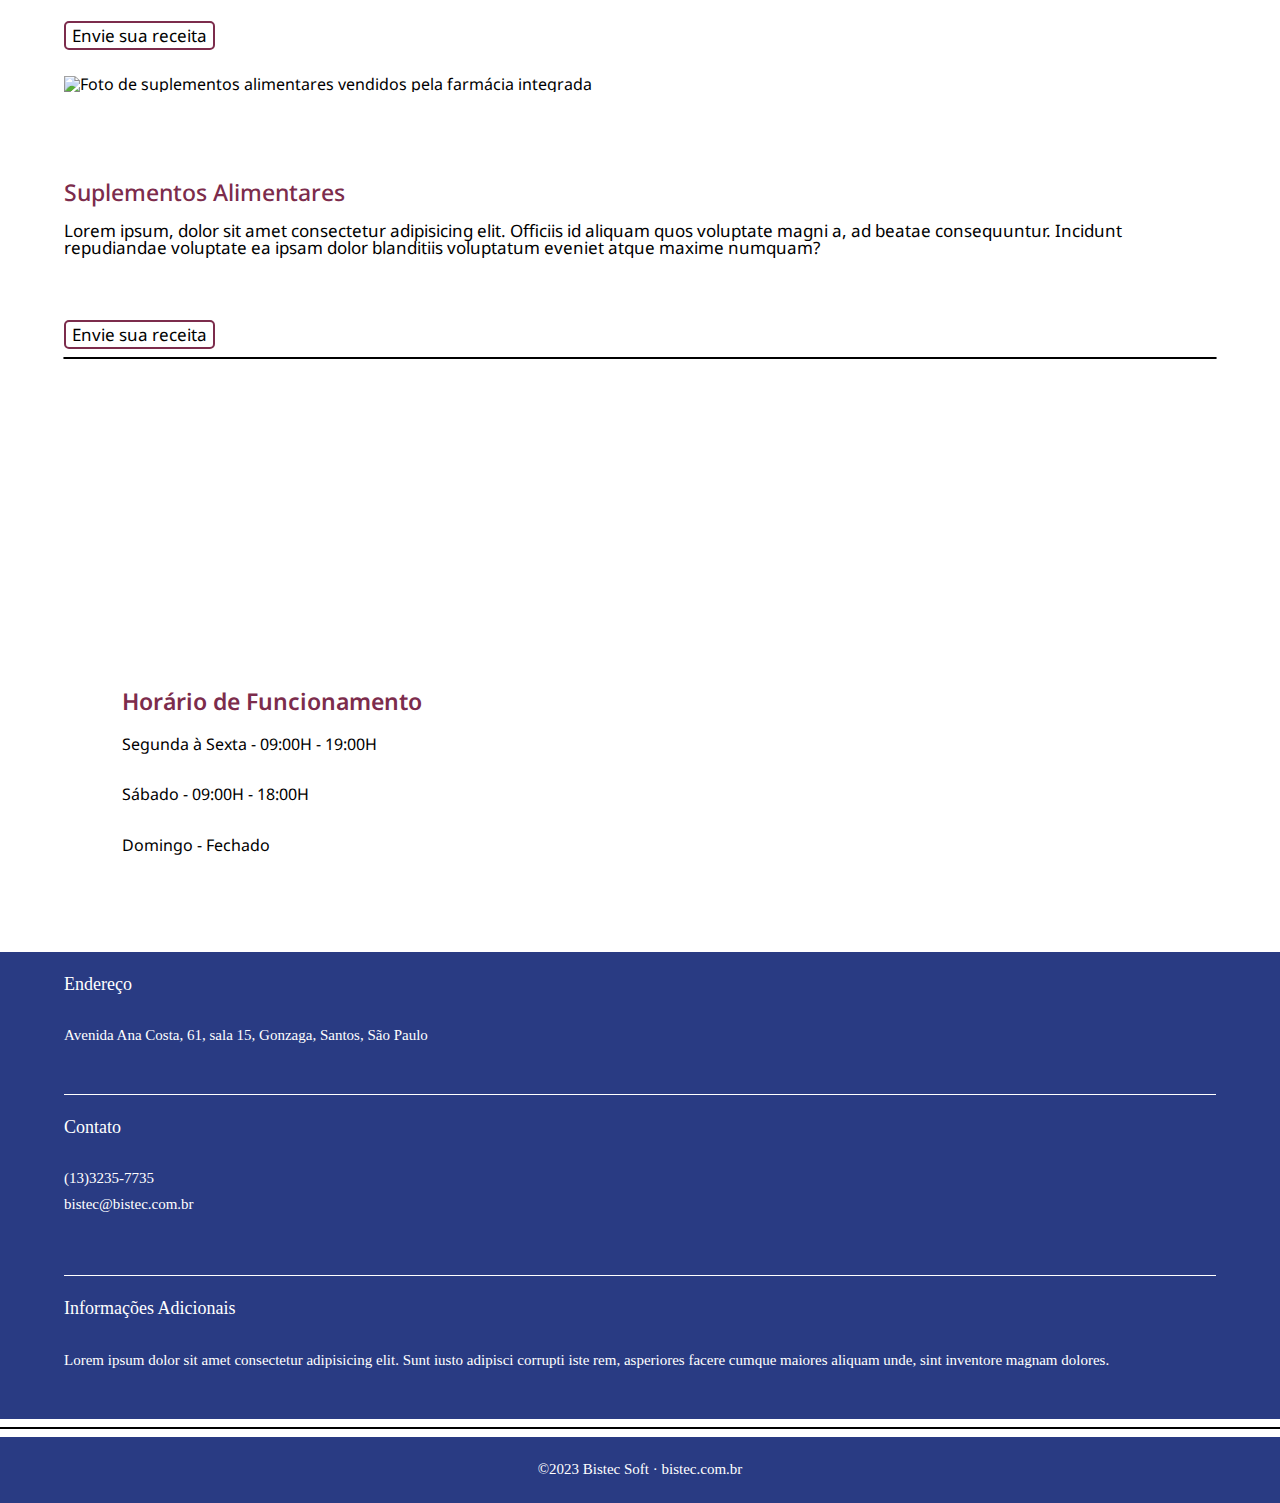
==== commit f2dd7be1: "Adicionando os botões de enviar receita nos produtos da tela index" ====
--- a/index.html
+++ b/index.html
@@ -71,6 +71,11 @@
             
             <div class="itens-container">
                 <div class="item-esquerdo">
+                    <div class="botao-receita">
+                        <button>
+                            <a href="https://wa.me/5513992101804" target="_blank" title="Envie sua Receita">Envie sua receita</a>
+                        </button>
+                    </div>
                     <div class="itens-textos">
                         <h3>Manipulação Veterinária</h3>
                         <p>Lorem ipsum, dolor sit amet consectetur adipisicing elit. Officiis id aliquam quos voluptate magni a, ad beatae consequuntur. Incidunt repudiandae voluptate ea ipsam dolor blanditiis voluptatum eveniet atque maxime numquam?</p>
@@ -86,11 +91,21 @@
                         <h3>Florais e Homeopatia</h3>
                         <p>Lorem ipsum, dolor sit amet consectetur adipisicing elit. Officiis id aliquam quos voluptate magni a, ad beatae consequuntur. Incidunt repudiandae voluptate ea ipsam dolor blanditiis voluptatum eveniet atque maxime numquam?</p>
                     </div>
+                    <div class="botao-receita">
+                        <button>
+                            <a href="https://wa.me/5513992101804" target="_blank" title="Envie sua Receita">Envie sua receita</a>
+                        </button>
+                    </div>
                 </div>
             </div>
 
             <div class="itens-container">
                 <div class="item-esquerdo">
+                    <div class="botao-receita">
+                        <button>
+                            <a href="https://wa.me/5513992101804" target="_blank" title="Envie sua Receita">Envie sua receita</a>
+                        </button>
+                    </div>
                     <div class="itens-textos">
                         <h3>Drogaria e Cosméticos</h3>
                         <p>Lorem ipsum, dolor sit amet consectetur adipisicing elit. Officiis id aliquam quos voluptate magni a, ad beatae consequuntur. Incidunt repudiandae voluptate ea ipsam dolor blanditiis voluptatum eveniet atque maxime numquam?</p>
@@ -106,11 +121,21 @@
                         <h3>Produtos Naturais</h3>
                         <p>Lorem ipsum, dolor sit amet consectetur adipisicing elit. Officiis id aliquam quos voluptate magni a, ad beatae consequuntur. Incidunt repudiandae voluptate ea ipsam dolor blanditiis voluptatum eveniet atque maxime numquam?</p>
                     </div>
+                    <div class="botao-receita">
+                        <button>
+                            <a href="https://wa.me/5513992101804" target="_blank" title="Envie sua Receita">Envie sua receita</a>
+                        </button>
+                    </div>
                 </div>
             </div>
 
             <div class="itens-container">
                 <div class="item-esquerdo">
+                    <div class="botao-receita">
+                        <button>
+                            <a href="https://wa.me/5513992101804" target="_blank" title="Envie sua Receita">Envie sua receita</a>
+                        </button>
+                    </div>
                     <div class="itens-textos">
                         <h3>Suplementos Alimentares</h3>
                         <p>Lorem ipsum, dolor sit amet consectetur adipisicing elit. Officiis id aliquam quos voluptate magni a, ad beatae consequuntur. Incidunt repudiandae voluptate ea ipsam dolor blanditiis voluptatum eveniet atque maxime numquam?</p>
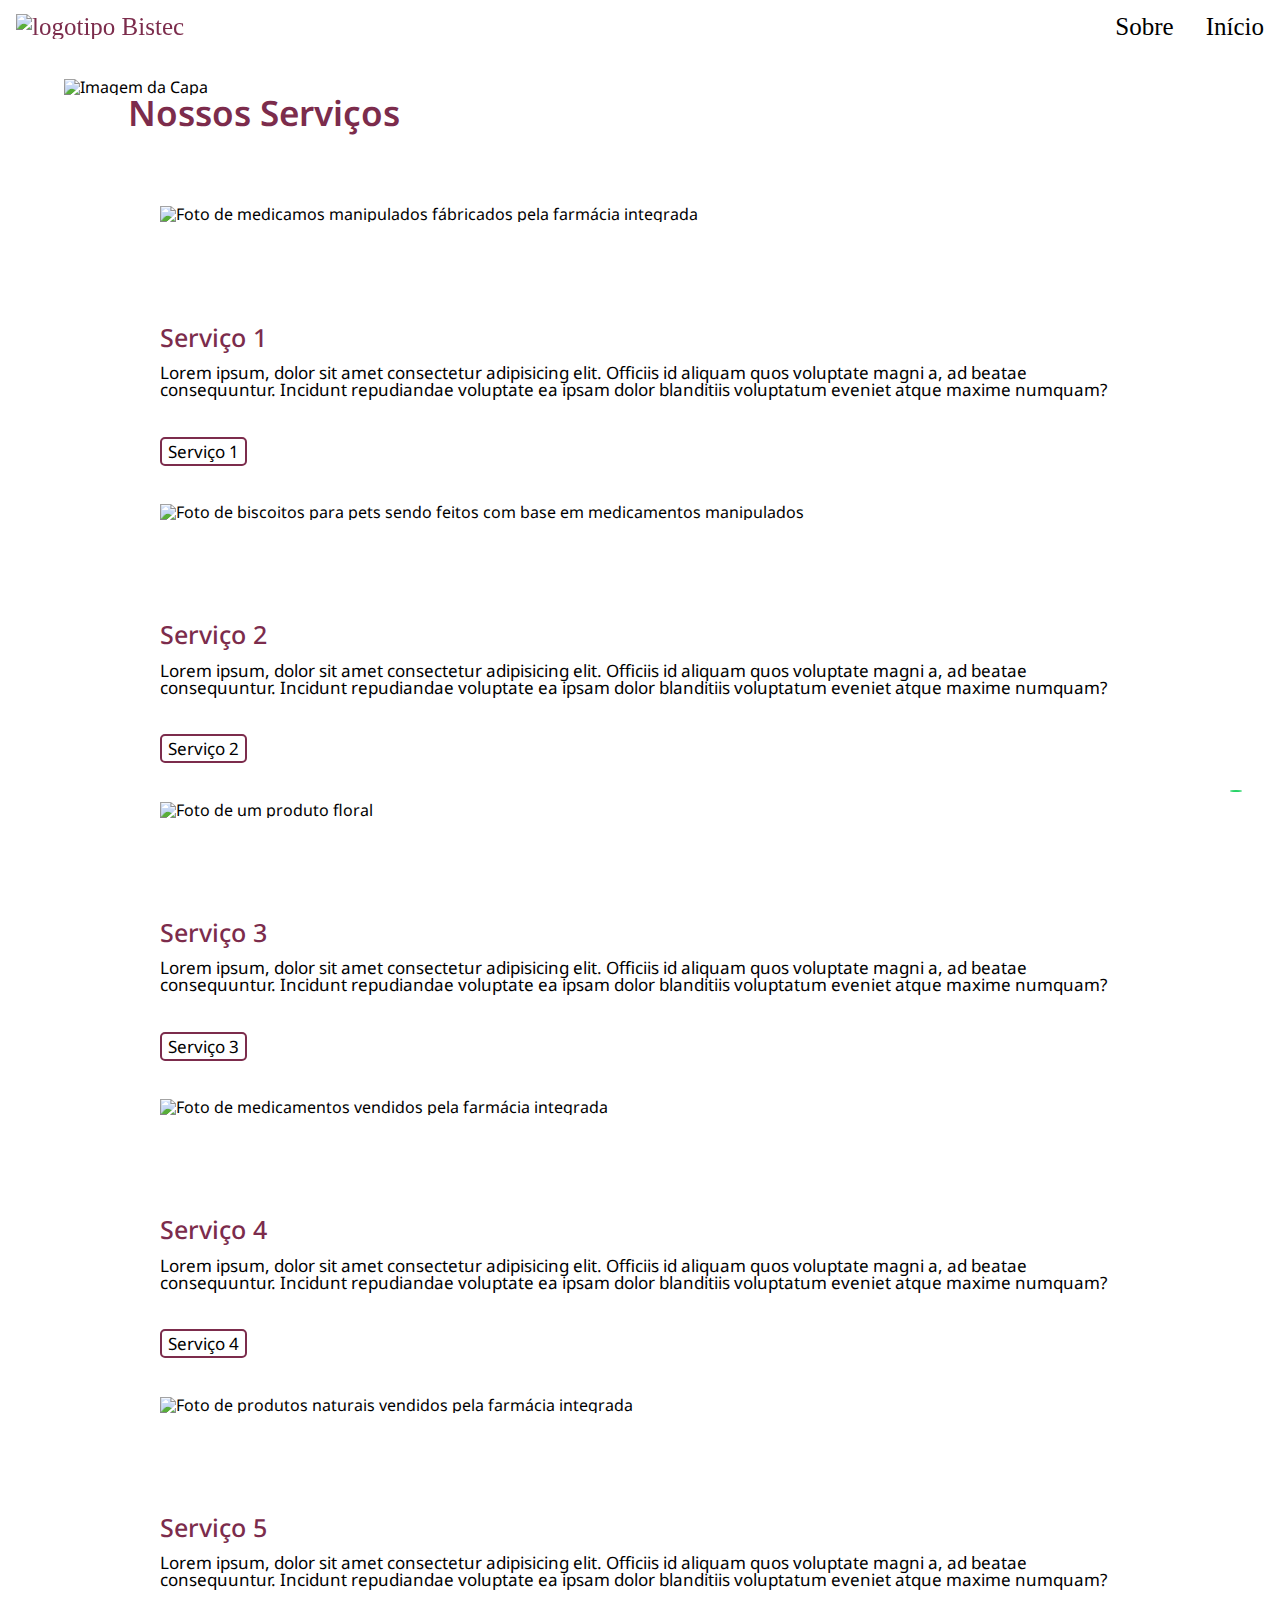
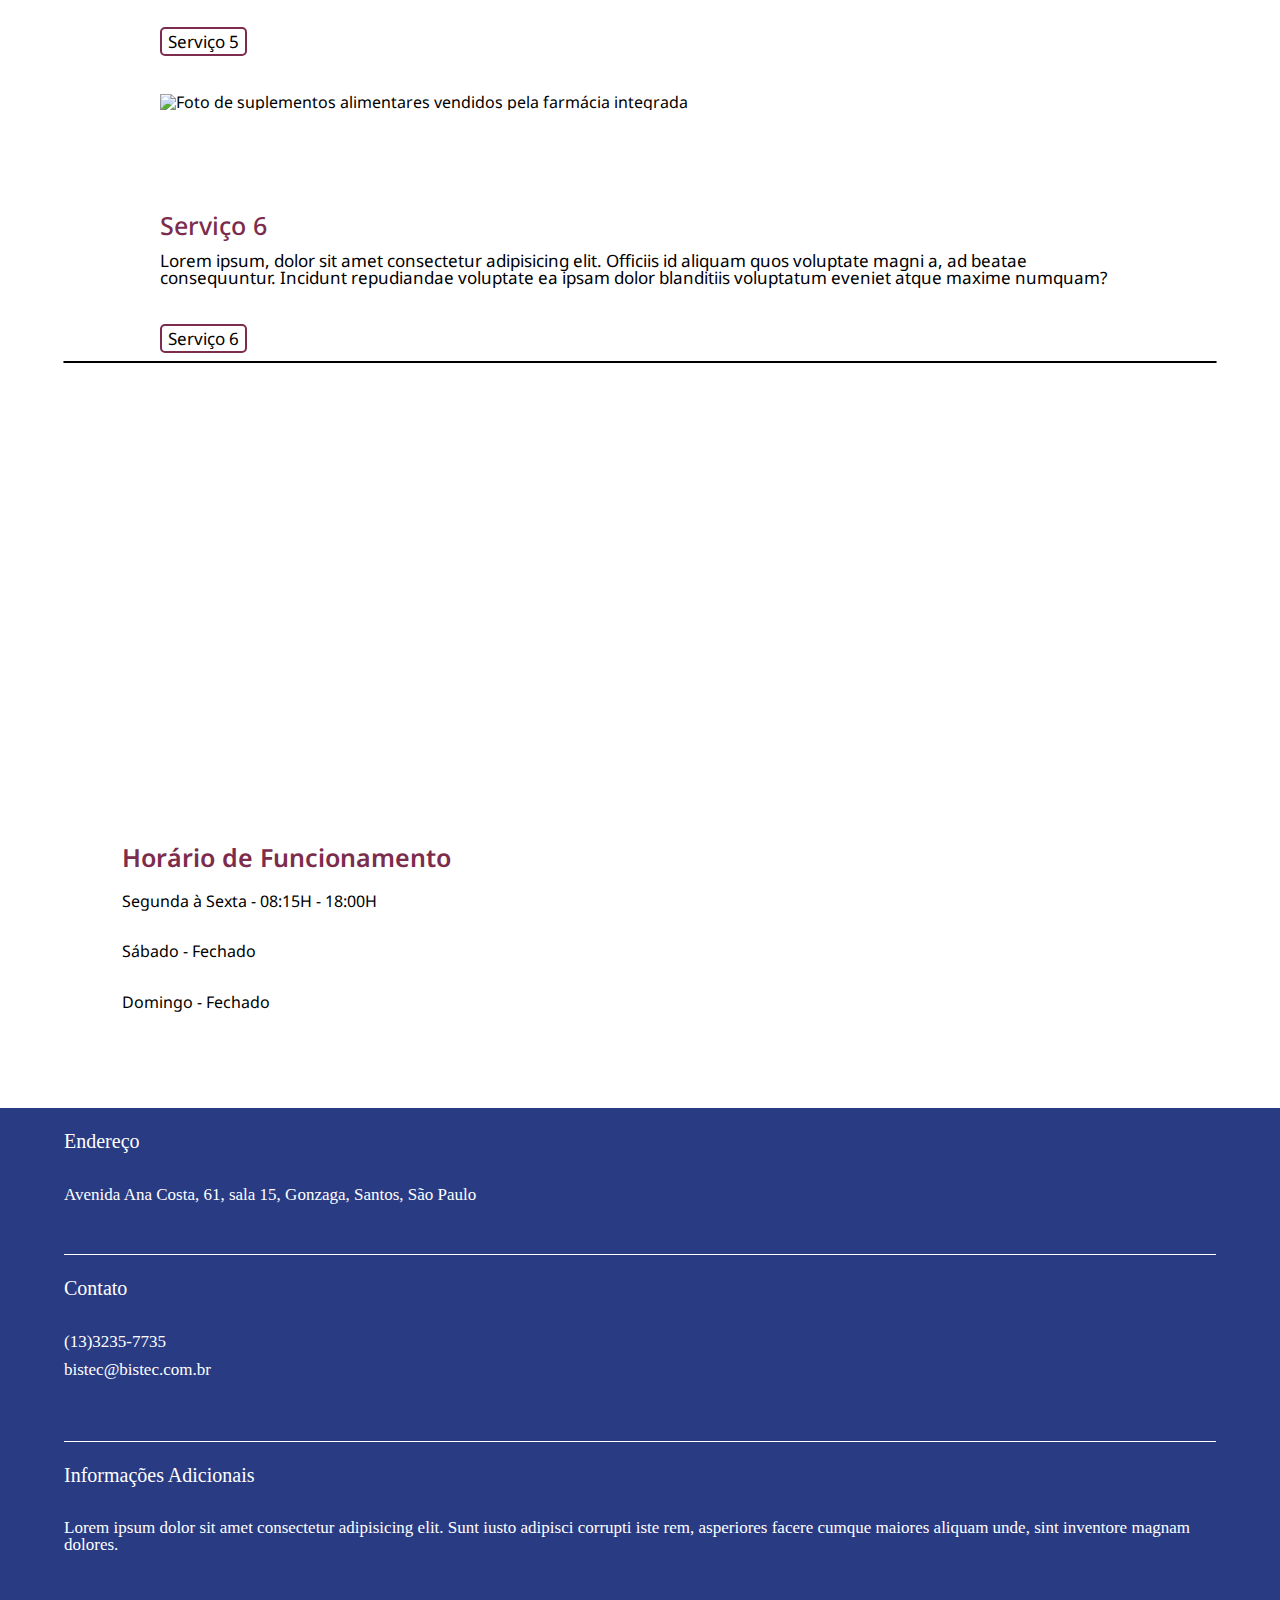
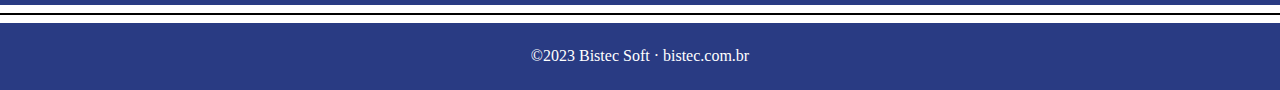
==== commit 9e3a5f97: "Corrigindo erros de responsividade do menu hamburguer, falta corrigir imagens e retomar responsivida" ====
--- a/index.html
+++ b/index.html
@@ -23,18 +23,16 @@
 </head>
 <body>
     <header>
-        <nav class="menu">
-            <a id="logotipo" href="./index.html" class="logotipo">
-                <img src="https://ik.imagekit.io/pu6yhxkub/Farmacia%20Integrada/Farmacia_Integrada_LOGO_1.png" alt="Logotipo da Empresa" width="250" height="38">
+        <nav class="menu" id="meuMenu">
+            <a href="./index.html" class="logotipo" id="logotipo">
+                <img src="https://ik.imagekit.io/bistecbr/logo-bistec.png" alt="logotipo Bistec" id="logo-empresa">
             </a>
-            <nav id="menu-itens">
-                <a class="link" href="./index.html">Início</a>
-                <a class="link" href="./pages/sobre.html">Sobre</a>
-            </nav>
-            <a href="javascript:void(0);" class="icon" onclick="menuHamburguer()">
+            <a href="./index.html">Início</a>
+            <a href="./pages/sobre.html">Sobre</a>
+            <a href="javascript:void(0);" class="icon" onclick="menuHamburguer2()">
                 <i class="fa-solid fa-bars" style="color: #000000;"></i>
-              </a>
-        </nav>
+            </a>
+          </nav>
     </header>
 
 
@@ -58,12 +56,12 @@
                 <div class="item-direito">
                     <img src="https://ik.imagekit.io/pu6yhxkub/Farmacia%20Integrada/Manipula%C3%A7%C3%A3o%20Humana.jpg" alt="Foto de medicamos manipulados fábricados pela farmácia integrada">
                     <div class="itens-textos">
-                        <h3>Manipulação Humana</h3>
+                        <h3>Serviço 1</h3>
                         <p>Lorem ipsum, dolor sit amet consectetur adipisicing elit. Officiis id aliquam quos voluptate magni a, ad beatae consequuntur. Incidunt repudiandae voluptate ea ipsam dolor blanditiis voluptatum eveniet atque maxime numquam?</p>
                     </div>
-                    <div class="botao-receita">
+                    <div class="botao-servico">
                         <button>
-                            <a href="https://wa.me/5513992101804" target="_blank" title="Envie sua Receita">Envie sua receita</a>
+                            <a href="#" title="#">Serviço 1</a>
                         </button>
                     </div>
                 </div>    
@@ -71,13 +69,13 @@
             
             <div class="itens-container">
                 <div class="item-esquerdo">
-                    <div class="botao-receita">
+                    <div class="botao-servico">
                         <button>
-                            <a href="https://wa.me/5513992101804" target="_blank" title="Envie sua Receita">Envie sua receita</a>
+                            <a href="#" title="#">Serviço 2</a>
                         </button>
                     </div>
                     <div class="itens-textos">
-                        <h3>Manipulação Veterinária</h3>
+                        <h3>Serviço 2</h3>
                         <p>Lorem ipsum, dolor sit amet consectetur adipisicing elit. Officiis id aliquam quos voluptate magni a, ad beatae consequuntur. Incidunt repudiandae voluptate ea ipsam dolor blanditiis voluptatum eveniet atque maxime numquam?</p>
                     </div>
                     <img src="https://ik.imagekit.io/pu6yhxkub/Farmacia%20Integrada/Manipula%C3%A7%C3%A3o%20Veterin%C3%A1ria.jpg" alt="Foto de biscoitos para pets sendo feitos com base em medicamentos manipulados">
@@ -88,12 +86,12 @@
                 <div class="item-direito">
                     <img src="https://ik.imagekit.io/pu6yhxkub/Farmacia%20Integrada/florais.jpeg" alt="Foto de um produto floral">
                     <div class="itens-textos">
-                        <h3>Florais e Homeopatia</h3>
+                        <h3>Serviço 3</h3>
                         <p>Lorem ipsum, dolor sit amet consectetur adipisicing elit. Officiis id aliquam quos voluptate magni a, ad beatae consequuntur. Incidunt repudiandae voluptate ea ipsam dolor blanditiis voluptatum eveniet atque maxime numquam?</p>
                     </div>
-                    <div class="botao-receita">
+                    <div class="botao-servico">
                         <button>
-                            <a href="https://wa.me/5513992101804" target="_blank" title="Envie sua Receita">Envie sua receita</a>
+                            <a href="#" title="#">Serviço 3</a>
                         </button>
                     </div>
                 </div>
@@ -101,13 +99,13 @@
 
             <div class="itens-container">
                 <div class="item-esquerdo">
-                    <div class="botao-receita">
+                    <div class="botao-servico">
                         <button>
-                            <a href="https://wa.me/5513992101804" target="_blank" title="Envie sua Receita">Envie sua receita</a>
+                            <a href="#" title="#">Serviço 4</a>
                         </button>
                     </div>
                     <div class="itens-textos">
-                        <h3>Drogaria e Cosméticos</h3>
+                        <h3>Serviço 4</h3>
                         <p>Lorem ipsum, dolor sit amet consectetur adipisicing elit. Officiis id aliquam quos voluptate magni a, ad beatae consequuntur. Incidunt repudiandae voluptate ea ipsam dolor blanditiis voluptatum eveniet atque maxime numquam?</p>
                     </div>
                     <img src="https://ik.imagekit.io/pu6yhxkub/Farmacia%20Integrada/drogaria.jpeg" alt="Foto de medicamentos vendidos pela farmácia integrada">
@@ -118,12 +116,12 @@
                 <div class="item-direito">
                     <img src="https://ik.imagekit.io/pu6yhxkub/Farmacia%20Integrada/produtos%20naturais.jpeg" alt="Foto de produtos naturais vendidos pela farmácia integrada">
                     <div class="itens-textos">
-                        <h3>Produtos Naturais</h3>
+                        <h3>Serviço 5</h3>
                         <p>Lorem ipsum, dolor sit amet consectetur adipisicing elit. Officiis id aliquam quos voluptate magni a, ad beatae consequuntur. Incidunt repudiandae voluptate ea ipsam dolor blanditiis voluptatum eveniet atque maxime numquam?</p>
                     </div>
-                    <div class="botao-receita">
+                    <div class="botao-servico">
                         <button>
-                            <a href="https://wa.me/5513992101804" target="_blank" title="Envie sua Receita">Envie sua receita</a>
+                            <a href="#" title="#">Serviço 5</a>
                         </button>
                     </div>
                 </div>
@@ -131,13 +129,13 @@
 
             <div class="itens-container">
                 <div class="item-esquerdo">
-                    <div class="botao-receita">
+                    <div class="botao-servico">
                         <button>
-                            <a href="https://wa.me/5513992101804" target="_blank" title="Envie sua Receita">Envie sua receita</a>
+                            <a href="#" title="#">Serviço 6</a>
                         </button>
                     </div>
                     <div class="itens-textos">
-                        <h3>Suplementos Alimentares</h3>
+                        <h3>Serviço 6</h3>
                         <p>Lorem ipsum, dolor sit amet consectetur adipisicing elit. Officiis id aliquam quos voluptate magni a, ad beatae consequuntur. Incidunt repudiandae voluptate ea ipsam dolor blanditiis voluptatum eveniet atque maxime numquam?</p>
                     </div>
                     <img src="https://ik.imagekit.io/pu6yhxkub/Farmacia%20Integrada/suplementos.jpeg" alt="Foto de suplementos alimentares vendidos pela farmácia integrada">
@@ -150,11 +148,11 @@
 
         <article class="localizacao">
             <div id="google-maps">
-                <iframe id="mapa" src="https://www.google.com/maps/embed?pb=!1m14!1m8!1m3!1d7292.9724897170545!2d-46.298573!3d-23.94324!3m2!1i1024!2i768!4f13.1!3m3!1m2!1s0x94d1fe2ff501f20b%3A0xfc34565377bb1ef5!2sFarm%C3%A1cia%20Integrada!5e0!3m2!1spt-BR!2sus!4v1692901769218!5m2!1spt-BR!2sus" style="border:0;" allowfullscreen="" loading="lazy" referrerpolicy="no-referrer-when-downgrade"></iframe>
+                <iframe id="mapa" src="https://www.google.com/maps/embed?pb=!1m18!1m12!1m3!1d3646.4111568555286!2d-46.33242042460368!3d-23.94589687853754!2m3!1f0!2f0!3f0!3m2!1i1024!2i768!4f13.1!3m3!1m2!1s0x94ce03af77f61aad%3A0x4961ff979c40b583!2sBISTEC%20BR%20-%20Servi%C3%A7os%20de%20tecnologia%20para%20todas%20as%20empresas.!5e0!3m2!1spt-BR!2sbr!4v1693333842043!5m2!1spt-BR!2sbr" style="border:0;" allowfullscreen="" loading="lazy" referrerpolicy="no-referrer-when-downgrade"></iframe>
                 <div class="funcionamento">
                     <h2>Horário de Funcionamento</h2>
-                    <p>Segunda à Sexta - 09:00H - 19:00H</p>
-                    <p>Sábado - 09:00H - 18:00H </p>
+                    <p>Segunda à Sexta - 08:15H - 18:00H</p>
+                    <p>Sábado - Fechado </p>
                     <p>Domingo - Fechado</p>
                 </div>
             </div>
--- a/css/style.css
+++ b/css/style.css
@@ -1,15 +1,14 @@
 @import url('https://fonts.googleapis.com/css2?family=Noto+Sans:ital,wght@0,100;0,200;0,300;0,400;0,500;0,600;0,700;0,800;0,900;1,200&display=swap');
 
-*{
-    font-family: 'Noto Sans', sans-serif;
+* {
+  font-family: 'Noto Sans', sans-serif;
 }
 
 /* TAGS HTML */
 
-html{
+html {
   scroll-behavior: smooth;
 }
-
 
 
 /* CLASSES */
@@ -20,44 +19,46 @@
   background-color: white;
   position: relative;
 }
-.menu #menu-itens {
-  display: none;
-}
+
 .menu a {
+  float: right;
+  display: block;
   color: black;
+  text-align: center;
   padding: 14px 16px;
   text-decoration: none;
   font-size: 20px;
-  display: block;
-}
-.menu a.icon {
-  background: white;
-  display: block;
-  position: absolute;
-  right: 0;
-  top: 0;
-  border-radius: 50%;
 }
 .menu a:hover {
   background-color: #7c2c4c;
   color: white;
 }
+.menu .icon {
+  background: white;
+  display: none;
+  border-radius: 50%;
+}
+
 .logotipo {
   background-color: transparent;
   color: white;
 }
+
 .capa-index {
   width: 100%;
   margin-top: 2%;
 }
+
 .imagem-capa {
   width: 100%;
   margin: auto;
 }
+
 .imagem-capa img {
   width: 100%;
   height: auto;
 }
+
 .titulo-geral {
   color: #7c2c4c;
   font-size: 30px;
@@ -65,6 +66,7 @@
   margin-bottom: 3%;
   margin-left: 5%;
 }
+
 .itens-container {
   width: 100%;
   display: flex;
@@ -76,6 +78,7 @@
   flex-direction: column;
   align-items: center;
 }
+
 .item-direito img {
   width: 90%;
   height: auto;
@@ -89,33 +92,40 @@
   flex-direction: column-reverse;
   align-items: center;
 }
+
 .item-esquerdo img {
   width: 90%;
   height: auto;
   margin-top: 2%;
   margin-bottom: 2%;
 }
+
 .itens-textos {
   width: 90%;
   margin: 5%;
 }
+
 .itens-textos h3 {
   font-size: 23px;
   font-weight: 500;
   padding-bottom: 1.5%;
   color: #7c2c4c;
 }
+
 .itens-textos p {
   font-size: 17px;
 }
+
 .localizacao {
   width: 90%;
   margin: 5%;
 }
+
 .funcionamento {
   display: flex;
   flex-direction: column;
 }
+
 .funcionamento h2 {
   font-size: 23px;
   font-weight: 600;
@@ -123,29 +133,35 @@
   margin-left: 5%;
   margin-bottom: 2%;
 }
+
 .funcionamento p {
   margin-left: 5%;
   margin-bottom: 2%;
   padding-bottom: 1%;
-  }
+}
+
 .rodape {
   background-color: #293b83;
   color: #FFF;
 }
+
 .endereco-footer {
   width: 90%;
   margin-left: 5%;
   padding-bottom: 4%;
   border-bottom: #FFF solid 1px;
 }
+
 .endereco-footer h4 {
   font-size: 18px;
   padding-top: 2%;
   padding-bottom: 3%;
 }
+
 .endereco-footer span {
   font-size: 15px;
 }
+
 .contato-footer {
   width: 90%;
   margin-left: 5%;
@@ -154,28 +170,34 @@
   display: flex;
   flex-direction: column;
 }
+
 .contato-footer h4 {
   font-size: 18px;
   padding-top: 2%;
   padding-bottom: 3%;
 }
+
 .contato-footer span {
   font-size: 15px;
   padding-bottom: 1%;
 }
+
 .informacoes-footer {
   width: 90%;
   margin-left: 5%;
   padding-bottom: 4%;
 }
+
 .informacoes-footer h4 {
   font-size: 18px;
   padding-top: 2%;
   padding-bottom: 3%;
 }
+
 .informacoes-footer span {
   font-size: 15px;
 }
+
 .copyright {
   background-color: #293b83;
   color: #FFF;
@@ -184,26 +206,31 @@
   text-align: center;
   padding: 2%;
 }
-.botao-receita {
-  width: 90%;
-  display: flex;
-}
-.botao-receita button {
+
+.botao-servico {
+  width: 90%;
+  display: flex;
+}
+
+.botao-servico button {
   font-size: 17px;
   background-color: transparent;
   border: 2px solid #7c2c4c;
   border-radius: 5px;
 }
-.botao-receita button a {
+
+.botao-servico button a {
   text-decoration: none;
   color: #000;
 }
-.botao-receita button:hover {
+
+.botao-servico button:hover {
   background-color: #293b83;
   border: 2px solid #293b83;
   transition: ease-in 0.2s;
 }
-.botao-receita button a:hover {
+
+.botao-servico button a:hover {
   color: #FFF;
 }
 
@@ -215,13 +242,16 @@
   flex-direction: column;
   margin-bottom: 5%;
 }
+
 .imagem-sobre {
   width: 90%;
   margin: 5%;
 }
+
 .imagem-sobre img {
-   width: 100%;
-}
+  width: 100%;
+}
+
 .sobre-container h2 {
   font-size: 25px;
   font-weight: 600;
@@ -229,6 +259,7 @@
   margin-left: 5%;
   margin-bottom: 2%;
 }
+
 .sobre-container p {
   font-size: 16px;
   margin-left: 5%;
@@ -240,10 +271,20 @@
 
 /* IDS */
 
+#logotipo{
+  position: fixed;
+  display: block;
+}
 #logotipo:hover {
   background-color: transparent;
   color: #7c2c4c;
 }
+
+#logo-empresa {
+  width: 400px;
+  height: 50px;
+}
+
 #whatsapp {
   display: fixed;
   position: fixed;
@@ -254,10 +295,10 @@
   outline: none;
   background-color: #25D366;
   cursor: pointer;
-  padding-left: 2%;
   border-radius: 50%;
   font-size: 30px;
 }
+
 #whatsapp:hover {
   transition: ease-in-out 0.2s;
   transform: scale(1.5);
@@ -275,55 +316,243 @@
   cursor: pointer;
   border-radius: 50%;
   font-size: 30px;
-  }
-  #up-bottom:hover {
-    transition: ease-in 0.2s;
-    background-color: white;
-  }
-  #separador-maps {
-    color: black;
-    border: solid 1px;
-    border-radius: 5px;
+}
+
+#up-bottom:hover {
+  transition: ease-in 0.2s;
+  background-color: white;
+}
+
+#separador-maps {
+  color: black;
+  border: solid 1px;
+  border-radius: 5px;
+  width: 90%;
+}
+
+#google-maps {
+  width: 100%;
+  height: auto;
+}
+
+#mapa {
+  width: 90%;
+  height: auto;
+  margin: 5%;
+}
+
+#linha-rodape {
+  color: #000;
+  border: solid 1px;
+}
+
+
+/* RESPONSIVIDADES */
+
+/* MENU HAMBURGUER */
+
+@media only screen and (max-width: 900px) {
+  .menu a:not(:first-child) {display: none;}
+  .menu a.icon {
+    float: right;
+    display: block;
+  }
+}
+
+@media only screen and (max-width: 900px) {
+  .menu.responsive {position: relative;}
+  .menu.responsive .icon {
+    position: absolute;
+    right: 0;
+    top: 0;
+  }
+  .menu.responsive a {
+    float: none;
+    display: block;
+    text-align: left;
+  }
+}
+
+/* TABLET */
+
+@media only screen and (min-width: 650px) {
+
+  /* CLASSES */
+
+  .menu a {
+    font-size: 25px;
+  }
+
+  .titulo-geral {
+    font-size: 35px;
+    margin-left: 7%;
+  }
+
+  .item-direito img {
+    width: 85%;
+    margin-top: 3%;
+    margin-bottom: 3%;
+  }
+
+  .item-esquerdo img {
+    width: 85%;
+    margin-top: 3%;
+    margin-bottom: 3%;
+  }
+
+  .itens-textos {
+    width: 85%;
+    margin: 5%;
+  }
+
+  .itens-textos h3 {
+    font-size: 25px;
+  }
+
+  .itens-textos p {
+    font-size: 17px;
+  }
+
+  .botao-servico {
+    width: 85%;
+  }
+
+  .botao-servico button {
+    font-size: 17px;
+  }
+
+  .funcionamento h2 {
+    font-size: 25px;
+  }
+
+  .endereco-footer h4 {
+    font-size: 20px;
+  }
+
+  .endereco-footer span {
+    font-size: 17px;
+  }
+
+  .contato-footer h4 {
+    font-size: 20px;
+  }
+
+  .contato-footer span {
+    font-size: 17px;
+  }
+
+  .informacoes-footer h4 {
+    font-size: 20px;
+  }
+
+  .informacoes-footer span {
+    font-size: 17px;
+  }
+
+  .copyright {
+    font-size: 16px;
+  }
+
+  /* Página Sobre */
+
+  .imagem-sobre {
     width: 90%;
   }
-  #google-maps {
-    width: 100%;
-    height: auto;
-  }
+
+  .sobre-container h2 {
+    font-size: 28px;
+  }
+
+  .sobre-container p {
+    font-size: 17px;
+  }
+
+  /* IDS */
+
+  #logo-empresa {
+    width: 270px;
+    height: 44px;
+  }
+
   #mapa {
+    height: 300px;
+  }
+
+  #whatsapp {
+    border-radius: 100%;
+    font-size: 33px;
+  }
+
+  #up-bottom {
+    border-radius: 100%;
+    font-size: 33px;
+  }
+
+}
+
+/* TABLET GRANDE 900 */
+
+@media only screen and (min-width: 900px) {
+  
+  /* CLASSES */
+
+  .imagem-capa {
     width: 90%;
-    height: auto;
-    margin: 5%;
-  }
-  #linha-rodape {
-    color: #000;
-    border: solid 1px;
-  }
-
-
-
-  /* RESPONSIVIDADES */
-
-  /* MOBILE */
-
+    margin: auto;
+  }
+  .titulo-geral {
+    font-size: 35px;
+    margin-left: 10%;
+  }
+
+  .item-direito img {
+    width: 75%;
+    margin-top: 3%;
+    margin-bottom: 3%;
+  }
+
+  .item-esquerdo img {
+    width: 75%;
+    margin-top: 3%;
+    margin-bottom: 3%;
+  }
+  .itens-textos {
+    width: 75%;
+    margin-bottom: 3%;
+  }
+  .botao-servico {
+    width: 75%;
+  }
+
+  /* IDS */
+
+  #whatsapp {
+    border-radius: 100%;
+    font-size: 35px;
+  }
+
+  #up-bottom {
+    border-radius: 100%;
+    font-size: 35px;
+  }  
+}
+
+/* MONITOR 1024 */
+
+@media only screen and (min-width: 1024px) {
+ 
+
+
+  /* CLASSES */
 
   
-
-
-
-  /* TABLET */
-
-
-  /* MONITOR 1024 */
-
-
-  /* MONITOR 1366 */
-
-
-  /* MONITOR 1440 */
-
-
-  /* MONITOR 1600 */
-
-
-  /* MONITOR 1920 */+}
+
+/* MONITOR 1280 */
+
+@media only screen and (min-width: 1280px) {}
+
+
+/* MONITOR 1600 */
+
+@media only screen and (min-width: 1600px) {}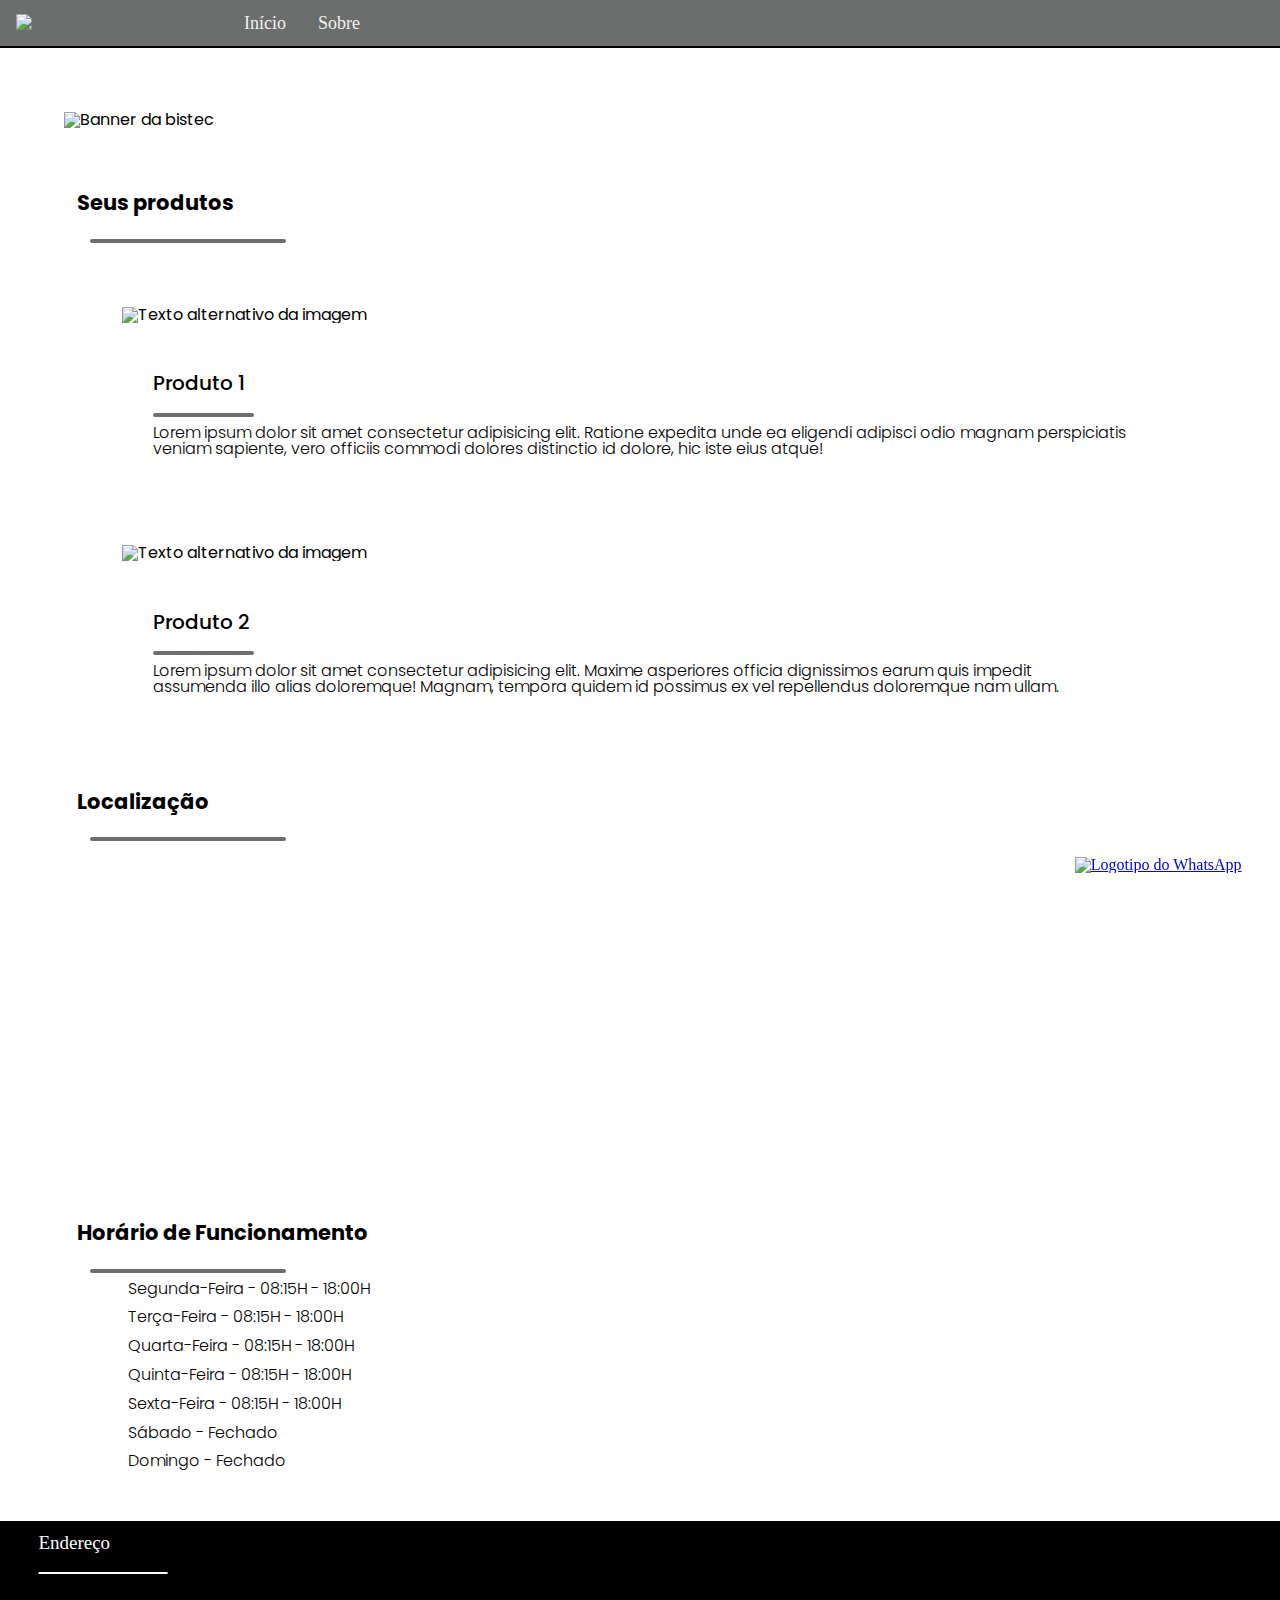
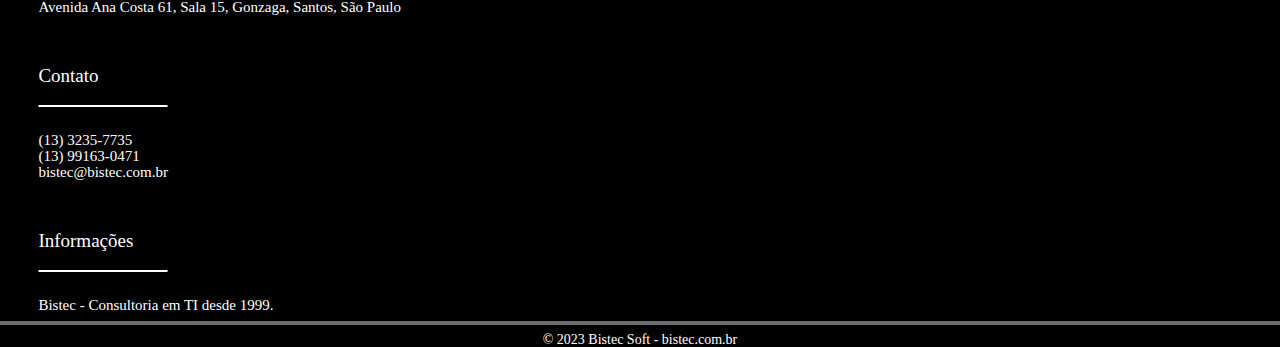
==== commit 8f7b8df0: "Corrigindo erros de responsividade e atualizando informações e layout do template" ====
--- a/index.html
+++ b/index.html
@@ -1,192 +1,146 @@
-<!-- Desenvolvedor do site: https://github.com/pesantanafraga -->
+<!-- Desenvolvido por: https://github.com/pesantanafraga -->
 <!DOCTYPE html>
-<html lang="pt_BR" class="hydrated">
+<html lang="pt-BR">
+
 <head>
     <meta property="og:locale" content="pt_BR">
     <meta property="og:type" content="website">
-    <meta property="og:url" content="https://dominio.com.br">
+    <meta property="og:url" content="seu domínio">
     <meta property="og:title" content="Seu título">
     <meta property="og:site_name" content="Nome do site">
     <meta property="og:description" content="Sua descrição">
-    <meta property="og:image" content="https://ik.imagekit.io/pu6yhxkub/Farmacia%20Integrada/Logo%20Farmacia%20Integrada%20Sem%20Fundo%20-%20PS.png">
-    <meta property="og:image:type" content="png">
-    <meta property="og:image:alt" content="Logotipo Farmácia Integrada">
-    <meta property="og:image:width" content="50">
-    <meta property="og:image:height" content="50">
+    <meta property="og:image" content="Url do seu banco de imagens">
+    <meta property="og:image:type" content="tipo do arquivo se é png, jpg ou jpeg">
+    <meta property="og:image:alt" content="texto alternativo do logo">
+    <meta property="og:image:width" content="valor">
+    <meta property="og:image:height" content="valor">
     <meta charset="UTF-8">
     <meta name="viewport" content="width=device-width, initial-scale=1.0">
     <meta http-equiv="X-UA-Compatible" content="ie=edge">
-    <title>Início</title>
+    <title>Início - Template 1</title>
+    <link rel="shortcut icon" href="https://ik.imagekit.io/bistecbr/simbolo.png" type="image/x-icon">
     <link rel="stylesheet" href="./css/reset.css">
     <link rel="stylesheet" href="./css/style.css">
+</head>
 
-</head>
 <body>
+
     <header>
-        <nav class="menu" id="meuMenu">
-            <a href="./index.html" class="logotipo" id="logotipo">
-                <img src="https://ik.imagekit.io/bistecbr/logo-bistec.png" alt="logotipo Bistec" id="logo-empresa">
+        <nav class="menu" id="menu-nav">
+            <a href="./index.html" class="active">
+                <img id="logotipo" src="https://ik.imagekit.io/pu6yhxkub/Logos/Principal.png" alt="Logotipo empresa Bistec">
             </a>
             <a href="./index.html">Início</a>
             <a href="./pages/sobre.html">Sobre</a>
-            <a href="javascript:void(0);" class="icon" onclick="menuHamburguer2()">
+            <a href="javascript:void(0);" class="icon" onclick="menuResponsivo()">
                 <i class="fa-solid fa-bars" style="color: #000000;"></i>
             </a>
-          </nav>
+        </nav>
     </header>
 
-
     <main>
-        <div class="capa-index">
-            <div class="imagem-capa">
-                <img src="https://ik.imagekit.io/pu6yhxkub/Farmacia%20Integrada/Banner%20farmacia%20integrada.png" alt="Imagem da Capa">
-            </div>
-            <!-- Caso queira adicionar na capa
-            <h1>Título</h1>
-            <h3>Subtítulo</h3>
-            <hr>
-            <p>Descrição</p>
-            -->
-        </div>
-
-        <article class="servicos">
-            <h2 class="titulo-geral">Nossos Serviços</h2>
-
-            <div class="itens-container">
-                <div class="item-direito">
-                    <img src="https://ik.imagekit.io/pu6yhxkub/Farmacia%20Integrada/Manipula%C3%A7%C3%A3o%20Humana.jpg" alt="Foto de medicamos manipulados fábricados pela farmácia integrada">
-                    <div class="itens-textos">
-                        <h3>Serviço 1</h3>
-                        <p>Lorem ipsum, dolor sit amet consectetur adipisicing elit. Officiis id aliquam quos voluptate magni a, ad beatae consequuntur. Incidunt repudiandae voluptate ea ipsam dolor blanditiis voluptatum eveniet atque maxime numquam?</p>
-                    </div>
-                    <div class="botao-servico">
-                        <button>
-                            <a href="#" title="#">Serviço 1</a>
-                        </button>
-                    </div>
-                </div>    
-            </div>
-            
-            <div class="itens-container">
-                <div class="item-esquerdo">
-                    <div class="botao-servico">
-                        <button>
-                            <a href="#" title="#">Serviço 2</a>
-                        </button>
-                    </div>
-                    <div class="itens-textos">
-                        <h3>Serviço 2</h3>
-                        <p>Lorem ipsum, dolor sit amet consectetur adipisicing elit. Officiis id aliquam quos voluptate magni a, ad beatae consequuntur. Incidunt repudiandae voluptate ea ipsam dolor blanditiis voluptatum eveniet atque maxime numquam?</p>
-                    </div>
-                    <img src="https://ik.imagekit.io/pu6yhxkub/Farmacia%20Integrada/Manipula%C3%A7%C3%A3o%20Veterin%C3%A1ria.jpg" alt="Foto de biscoitos para pets sendo feitos com base em medicamentos manipulados">
+        <!--Capa-->
+        <section id="apresentacao">
+            <div class="banner-container">
+                <div class="banner">
+                    <img src="https://ik.imagekit.io/pu6yhxkub/Banners/Seu%20banner%20aqui.png" alt="Banner da bistec">
                 </div>
             </div>
-            
-            <div class="itens-container">
-                <div class="item-direito">
-                    <img src="https://ik.imagekit.io/pu6yhxkub/Farmacia%20Integrada/florais.jpeg" alt="Foto de um produto floral">
-                    <div class="itens-textos">
-                        <h3>Serviço 3</h3>
-                        <p>Lorem ipsum, dolor sit amet consectetur adipisicing elit. Officiis id aliquam quos voluptate magni a, ad beatae consequuntur. Incidunt repudiandae voluptate ea ipsam dolor blanditiis voluptatum eveniet atque maxime numquam?</p>
-                    </div>
-                    <div class="botao-servico">
-                        <button>
-                            <a href="#" title="#">Serviço 3</a>
-                        </button>
+        </section>
+
+        <!--Produtos-->
+        <section id="produtos">
+            <h2>Seus produtos</h2>
+            <hr class="separador">
+            <div class="produtos-container">
+
+                <div class="item-impar">
+                    <img src="https://ik.imagekit.io/pu6yhxkub/Site1/desenvolvimento.jpg" alt="Texto alternativo da imagem">
+                    <div class="info-produto">
+                        <h3>Produto 1</h3>
+                        <hr class="line-produto">
+                        <p>Lorem ipsum dolor sit amet consectetur adipisicing elit. Ratione expedita unde ea eligendi adipisci odio magnam perspiciatis veniam sapiente, vero officiis commodi dolores distinctio id dolore, hic iste eius atque!</p>
                     </div>
                 </div>
+
+                <div class="item-par">
+                    <div class="info-produto">
+                        <h3>Produto 2</h3>
+                        <hr class="line-produto">
+                        <p>Lorem ipsum dolor sit amet consectetur adipisicing elit. Maxime asperiores officia dignissimos earum quis impedit assumenda illo alias doloremque! Magnam, tempora quidem id possimus ex vel repellendus doloremque nam ullam.</p>
+                    </div>
+                    <img src="https://ik.imagekit.io/pu6yhxkub/Site1/IA.jpg" alt="Texto alternativo da imagem">
+                </div>
+
             </div>
+        </section>
 
-            <div class="itens-container">
-                <div class="item-esquerdo">
-                    <div class="botao-servico">
-                        <button>
-                            <a href="#" title="#">Serviço 4</a>
-                        </button>
-                    </div>
-                    <div class="itens-textos">
-                        <h3>Serviço 4</h3>
-                        <p>Lorem ipsum, dolor sit amet consectetur adipisicing elit. Officiis id aliquam quos voluptate magni a, ad beatae consequuntur. Incidunt repudiandae voluptate ea ipsam dolor blanditiis voluptatum eveniet atque maxime numquam?</p>
-                    </div>
-                    <img src="https://ik.imagekit.io/pu6yhxkub/Farmacia%20Integrada/drogaria.jpeg" alt="Foto de medicamentos vendidos pela farmácia integrada">
+        <!--Localização-->
+        <section id="localizacao">
+            <h2>Localização</h2>
+            <hr class="separador">
+            <div class="mapa-container">
+                <div class="google-maps">
+                    <iframe id="mapa" src="https://www.google.com/maps/embed?pb=!1m18!1m12!1m3!1d3646.4111568555286!2d-46.33242042460368!3d-23.94589687853754!2m3!1f0!2f0!3f0!3m2!1i1024!2i768!4f13.1!3m3!1m2!1s0x94ce03af77f61aad%3A0x4961ff979c40b583!2sBISTEC%20BR%20-%20Servi%C3%A7os%20de%20tecnologia%20para%20todas%20as%20empresas.!5e0!3m2!1spt-BR!2sbr!4v1693333842043!5m2!1spt-BR!2sbr" style="border:0;" allowfullscreen="" loading="lazy" referrerpolicy="no-referrer-when-downgrade"></iframe>
                 </div>
             </div>
-
-            <div class="itens-container">
-                <div class="item-direito">
-                    <img src="https://ik.imagekit.io/pu6yhxkub/Farmacia%20Integrada/produtos%20naturais.jpeg" alt="Foto de produtos naturais vendidos pela farmácia integrada">
-                    <div class="itens-textos">
-                        <h3>Serviço 5</h3>
-                        <p>Lorem ipsum, dolor sit amet consectetur adipisicing elit. Officiis id aliquam quos voluptate magni a, ad beatae consequuntur. Incidunt repudiandae voluptate ea ipsam dolor blanditiis voluptatum eveniet atque maxime numquam?</p>
-                    </div>
-                    <div class="botao-servico">
-                        <button>
-                            <a href="#" title="#">Serviço 5</a>
-                        </button>
-                    </div>
-                </div>
+            <div class="funcionamento">
+                <h2>Horário de Funcionamento</h2>
+                <hr class="separador">
+                <p>Segunda-Feira - 08:15H - 18:00H</p>
+                <p>Terça-Feira - 08:15H - 18:00H</p>
+                <p>Quarta-Feira - 08:15H - 18:00H</p>
+                <p>Quinta-Feira - 08:15H - 18:00H</p>
+                <p>Sexta-Feira - 08:15H - 18:00H</p>
+                <p>Sábado - Fechado</p>
+                <p>Domingo - Fechado</p>
             </div>
-
-            <div class="itens-container">
-                <div class="item-esquerdo">
-                    <div class="botao-servico">
-                        <button>
-                            <a href="#" title="#">Serviço 6</a>
-                        </button>
-                    </div>
-                    <div class="itens-textos">
-                        <h3>Serviço 6</h3>
-                        <p>Lorem ipsum, dolor sit amet consectetur adipisicing elit. Officiis id aliquam quos voluptate magni a, ad beatae consequuntur. Incidunt repudiandae voluptate ea ipsam dolor blanditiis voluptatum eveniet atque maxime numquam?</p>
-                    </div>
-                    <img src="https://ik.imagekit.io/pu6yhxkub/Farmacia%20Integrada/suplementos.jpeg" alt="Foto de suplementos alimentares vendidos pela farmácia integrada">
-                </div>
-            </div>
-
-        </article>
-
-        <hr id="separador-maps">
-
-        <article class="localizacao">
-            <div id="google-maps">
-                <iframe id="mapa" src="https://www.google.com/maps/embed?pb=!1m18!1m12!1m3!1d3646.4111568555286!2d-46.33242042460368!3d-23.94589687853754!2m3!1f0!2f0!3f0!3m2!1i1024!2i768!4f13.1!3m3!1m2!1s0x94ce03af77f61aad%3A0x4961ff979c40b583!2sBISTEC%20BR%20-%20Servi%C3%A7os%20de%20tecnologia%20para%20todas%20as%20empresas.!5e0!3m2!1spt-BR!2sbr!4v1693333842043!5m2!1spt-BR!2sbr" style="border:0;" allowfullscreen="" loading="lazy" referrerpolicy="no-referrer-when-downgrade"></iframe>
-                <div class="funcionamento">
-                    <h2>Horário de Funcionamento</h2>
-                    <p>Segunda à Sexta - 08:15H - 18:00H</p>
-                    <p>Sábado - Fechado </p>
-                    <p>Domingo - Fechado</p>
-                </div>
-            </div>
-        </article>
+        </section>
     </main>
 
     <footer>
-        <div class="rodape">
-            <div class="endereco-footer">
-                <h4>Endereço</h4>
-                <span>Avenida Ana Costa, 61, sala 15, Gonzaga, Santos, São Paulo</span>
-            </div>
-
-            <div class="contato-footer">
-                <h4>Contato</h4>
-                <span>(13)3235-7735</span> 
-                <span>bistec@bistec.com.br</span>
-            </div>
-
-            <div class="informacoes-footer">
-                <h4>Informações Adicionais</h4>
-                <span>Lorem ipsum dolor sit amet consectetur adipisicing elit. Sunt iusto adipisci corrupti iste rem, asperiores facere cumque maiores aliquam unde, sint inventore magnam dolores.</span>
-            </div>
+        <!--Endereço-->
+        <div id="endereco">
+            <h3>Endereço</h3>
+            <hr class="separador-footer">
+            <span>Avenida Ana Costa 61, Sala 15, Gonzaga, Santos, São Paulo</span>
         </div>
 
-        <hr id="linha-rodape">
+        <!--Contato-->
+        <div id="contato">
+            <h3>Contato</h3>
+            <hr class="separador-footer">
+            <span>(13) 3235-7735</span><br>
+            <span>(13) 99163-0471</span><br>
+            <span>bistec@bistec.com.br</span>
+        </div>
 
-    <div class="copyright">
-        <span>©2023 Bistec Soft · bistec.com.br</span>
-    </div>
+        <!--Informações-->
+        <div id="informacoes">
+            <h3>Informações</h3>
+            <hr class="separador-footer">
+            <span>Bistec - Consultoria em TI desde 1999.</span>
+        </div>
+
+        <hr id="separador-copyright">
+        
+        <!--Copyright-->
+        <div id="copyright">
+            <a id="link-copyright" href="https://bistec.com.br" target="_blank">© 2023 Bistec Soft - bistec.com.br</a>
+        </div>
     </footer>
 
-    <button id="whatsapp"><a href="https://wa.me/5513992101804" target="_blank"><i class="fa-brands fa-whatsapp" style="color: #FFF;"></i></a></button>
-    <button id="up-bottom" onclick="topFunction()" title="Voltar ao topo"><i class="fa-solid fa-arrow-up-long"></i></button>
+    <!-- Fixed Buttons -->
+
+    <div id="whatsapp">
+        <a href="https://wa.me/5513992101804" target="_blank" title="Atendimento WhatsApp Online">
+            <img id="whatsapp-logo" src="https://ik.imagekit.io/pu6yhxkub/%C3%8Dcones/whatsapp-icon.png" alt="Logotipo do WhatsApp">
+        </a>
+    </div>
+
+    <button id="scroll-up" onclick="topFunction()" title="Voltar para cima"><i class="fa-solid fa-arrow-up-long"></i></button>
+
+    <!-- Scripts -->
 
     <script src="./js/script.js"></script>
     <script src="https://kit.fontawesome.com/920f64dd93.js" crossorigin="anonymous"></script>
--- a/css/style.css
+++ b/css/style.css
@@ -1,558 +1,311 @@
-@import url('https://fonts.googleapis.com/css2?family=Noto+Sans:ital,wght@0,100;0,200;0,300;0,400;0,500;0,600;0,700;0,800;0,900;1,200&display=swap');
-
-* {
-  font-family: 'Noto Sans', sans-serif;
-}
-
-/* TAGS HTML */
-
-html {
-  scroll-behavior: smooth;
-}
-
-
-/* CLASSES */
-
+@import url('https://fonts.googleapis.com/css2?family=Poppins:ital,wght@0,200;0,300;0,400;0,500;0,600;0,700;0,800;0,900;1,300;1,400;1,500&display=swap');
+
+*{
+    font-family: 'Poppins', sans-serif;
+    scroll-behavior: smooth;
+}
+
+footer {
+    background-color: #000;
+    color: #FFF;
+}
+
+/*Classes*/
 
 .menu {
-  overflow: hidden;
-  background-color: white;
-  position: relative;
-}
-
+    overflow: hidden;
+    background-color: #6b6e6c;
+    position: relative;
+    border-bottom: 2.5px solid #000;
+}
 .menu a {
-  float: right;
-  display: block;
-  color: black;
-  text-align: center;
-  padding: 14px 16px;
-  text-decoration: none;
-  font-size: 20px;
+    float: left;
+    display: block;
+    color: #f2f2f2;
+    text-align: center;
+    padding: 14px 16px;
+    text-decoration: none;
+    font-size: 18px;
 }
 .menu a:hover {
-  background-color: #7c2c4c;
-  color: white;
+    background-color: #dfdfdf;
+    color: #000;
+    transition: linear 0.2s;
+}
+.menu a.active {
+    background-color: transparent;
+    color: transparent;
 }
 .menu .icon {
-  background: white;
-  display: none;
-  border-radius: 50%;
-}
-
-.logotipo {
-  background-color: transparent;
-  color: white;
-}
-
-.capa-index {
-  width: 100%;
-  margin-top: 2%;
-}
-
-.imagem-capa {
-  width: 100%;
-  margin: auto;
-}
-
-.imagem-capa img {
-  width: 100%;
-  height: auto;
-}
-
-.titulo-geral {
-  color: #7c2c4c;
-  font-size: 30px;
-  font-weight: 600;
-  margin-bottom: 3%;
-  margin-left: 5%;
-}
-
-.itens-container {
-  width: 100%;
-  display: flex;
-}
-
-.item-direito {
-  display: flex;
-  justify-content: space-between;
-  flex-direction: column;
-  align-items: center;
-}
-
-.item-direito img {
-  width: 90%;
-  height: auto;
-  margin-top: 2%;
-  margin-bottom: 2%;
-}
-
-.item-esquerdo {
-  display: flex;
-  justify-content: space-between;
-  flex-direction: column-reverse;
-  align-items: center;
-}
-
-.item-esquerdo img {
-  width: 90%;
-  height: auto;
-  margin-top: 2%;
-  margin-bottom: 2%;
-}
-
-.itens-textos {
-  width: 90%;
-  margin: 5%;
-}
-
-.itens-textos h3 {
-  font-size: 23px;
-  font-weight: 500;
-  padding-bottom: 1.5%;
-  color: #7c2c4c;
-}
-
-.itens-textos p {
-  font-size: 17px;
-}
-
-.localizacao {
-  width: 90%;
-  margin: 5%;
-}
-
+    display: none;
+}
+.menu a.icon {
+    margin-top: 1%;
+}
+.menu a.icon:hover {
+    background-color: transparent;
+}
+.banner-container {
+    display: block;
+    width: 90%;
+    margin: 5%;
+}
+.banner img {
+    width: 100%;
+}
+.produtos {
+    margin: 5%;
+}
+.produtos, h2 {
+    font-size: 21px;
+    color: #000;
+    font-weight: 700;
+    margin-left: 6%;
+}
+.separador {
+    border: 2px solid #6b6e6c;
+    border-radius: 10px;
+    width: 15%;
+    margin-top: 2%;
+    margin-left: 7%;
+}
+.produtos-container {
+    width: 90%;
+    margin: 5%;
+}
+.item-impar {
+    width: 90%;
+    margin: 5%;
+    display: flex;
+    flex-direction: column;
+}
+.item-impar img {
+    width: 100%;
+}
+.item-par {
+    width: 90%;
+    margin: 5%;
+    display: flex;
+    flex-direction: column-reverse;
+}
+.item-par img {
+    width: 100%;
+}
+.info-produto {
+    width: 94%;
+    margin: 3%;
+}
+.info-produto h3 {
+    font-size: 20px;
+    font-weight: 500;
+    color: #000;
+    margin-top: 2%;
+}
+.info-produto p {
+    font-size: 16px;
+    font-weight: 300;
+    color: #000;
+}
+.line-produto {
+    border: 2px solid #6b6e6c;
+    border-radius: 10px;
+    width: 10%;
+    margin-top: 2%;
+    margin-left: 0;
+}
+.localizacao, h2 {
+    font-size: 21px;
+    color: #000;
+    font-weight: 700;
+    margin-left: 6%;
+}
+.mapa-container {
+    width: 90%;
+    margin: 5%;
+    display: flex;
+    flex-direction: column;
+}
+.google-maps {
+    width: 90%;
+    margin: auto;
+}
 .funcionamento {
-  display: flex;
-  flex-direction: column;
-}
-
+    width: 100%;
+    margin-top: 5%;
+}
 .funcionamento h2 {
-  font-size: 23px;
-  font-weight: 600;
-  color: #7c2c4c;
-  margin-left: 5%;
-  margin-bottom: 2%;
-}
-
+    font-size: 21px;
+    color: #000;
+    font-weight: 700;
+    margin-left: 6%;
+}
 .funcionamento p {
-  margin-left: 5%;
-  margin-bottom: 2%;
-  padding-bottom: 1%;
-}
-
-.rodape {
-  background-color: #293b83;
-  color: #FFF;
-}
-
-.endereco-footer {
-  width: 90%;
-  margin-left: 5%;
-  padding-bottom: 4%;
-  border-bottom: #FFF solid 1px;
-}
-
-.endereco-footer h4 {
-  font-size: 18px;
-  padding-top: 2%;
-  padding-bottom: 3%;
-}
-
-.endereco-footer span {
-  font-size: 15px;
-}
-
-.contato-footer {
-  width: 90%;
-  margin-left: 5%;
-  padding-bottom: 4%;
-  border-bottom: #FFF solid 1px;
-  display: flex;
-  flex-direction: column;
-}
-
-.contato-footer h4 {
-  font-size: 18px;
-  padding-top: 2%;
-  padding-bottom: 3%;
-}
-
-.contato-footer span {
-  font-size: 15px;
-  padding-bottom: 1%;
-}
-
-.informacoes-footer {
-  width: 90%;
-  margin-left: 5%;
-  padding-bottom: 4%;
-}
-
-.informacoes-footer h4 {
-  font-size: 18px;
-  padding-top: 2%;
-  padding-bottom: 3%;
-}
-
-.informacoes-footer span {
-  font-size: 15px;
-}
-
-.copyright {
-  background-color: #293b83;
-  color: #FFF;
-  font-weight: 300;
-  font-size: 15px;
-  text-align: center;
-  padding: 2%;
-}
-
-.botao-servico {
-  width: 90%;
-  display: flex;
-}
-
-.botao-servico button {
-  font-size: 17px;
-  background-color: transparent;
-  border: 2px solid #7c2c4c;
-  border-radius: 5px;
-}
-
-.botao-servico button a {
-  text-decoration: none;
-  color: #000;
-}
-
-.botao-servico button:hover {
-  background-color: #293b83;
-  border: 2px solid #293b83;
-  transition: ease-in 0.2s;
-}
-
-.botao-servico button a:hover {
-  color: #FFF;
-}
-
-/* Página Sobre */
-
+    font-size: 16px;
+    padding-bottom: 1%;
+    color: #000;
+    font-weight: 300;
+    margin-left: 10%;
+    text-align: left;
+}
+.separador-footer {
+    border: 1.8px solid #FFF;
+    border-radius: 10px;
+    width: 10%;
+    margin-top: 0;
+    margin-bottom: 2%;
+    margin-left: 3%;
+}
 .sobre-container {
-  width: 100%;
-  display: flex;
-  flex-direction: column;
-  margin-bottom: 5%;
-}
-
-.imagem-sobre {
-  width: 90%;
-  margin: 5%;
-}
-
-.imagem-sobre img {
-  width: 100%;
-}
-
-.sobre-container h2 {
-  font-size: 25px;
-  font-weight: 600;
-  color: #7c2c4c;
-  margin-left: 5%;
-  margin-bottom: 2%;
-}
-
-.sobre-container p {
-  font-size: 16px;
-  margin-left: 5%;
-  margin-right: 5%;
-  padding-bottom: 2%;
-}
-
-
-
-/* IDS */
-
-#logotipo{
-  position: fixed;
-  display: block;
-}
-#logotipo:hover {
-  background-color: transparent;
-  color: #7c2c4c;
-}
-
-#logo-empresa {
-  width: 400px;
-  height: 50px;
-}
-
+    width: 90%;
+    margin: 5%;
+    display: flex;
+    flex-direction: column;
+}
+.sobre {
+    width: 90%;
+    margin: 5%;
+}
+.historia {
+    width: 100%;
+    color: #000;
+}
+.historia h2 {
+    font-size: 21px;
+    color: #000;
+    font-weight: 700;
+    margin-top: 3%;
+    margin-left: 0;
+    
+}
+.historia p {
+    font-size: 16px;
+    padding-bottom: 1%;
+    color: #000;
+    font-weight: 300;
+}
+
+/*Ids*/
+
+#logotipo {
+    width: 100px;
+}
+#mapa {
+    width: 100%;
+    height: 250px;
+}
+#endereco h3 {
+    font-size: 19px;
+    margin-top: 3%;
+    margin-left: 3%;
+    margin-bottom: 1.5%;
+    padding-top: 1%;
+}
+#endereco span {
+    font-size: 15px;
+    margin: 3%;
+}
+#contato h3 {
+    font-size: 19px;
+    margin-top: 3%;
+    margin-left: 3%;
+    margin-bottom: 1.5%;
+    padding-top: 1%;
+}
+#contato span{
+    font-size: 15px;
+    margin: 3%;
+}
+#informacoes {
+    display: block;
+    width: 100%;
+}
+#informacoes h3 {
+    font-size: 19px;
+    margin-top: 3%;
+    margin-left: 3%;
+    margin-bottom: 1.5%;
+    padding-top: 1%;
+}
+#informacoes span {
+    font-size: 15px;
+    margin: 3%;
+}
+#separador-copyright {
+    border: 2px solid #6b6e6c;
+    width: 100%;
+}
+#copyright {
+    text-align: center;
+    font-size: 14px;
+    color: #FFF;
+}
+#copyright a {
+    text-decoration: none;
+    color: #FFF;
+    cursor: pointer;
+}
+#foto-sobre {
+    width: 100%;
+}
 #whatsapp {
-  display: fixed;
-  position: fixed;
-  bottom: 12%;
-  right: 3%;
-  z-index: 99;
-  border: none;
-  outline: none;
-  background-color: #25D366;
-  cursor: pointer;
-  border-radius: 50%;
-  font-size: 30px;
-}
-
+    display: fixed;
+    position: fixed;
+    bottom: 3%;
+    right: 3%;
+    z-index: 99;
+    border: none;
+    outline: none;
+    background-color: transparent;
+}
 #whatsapp:hover {
-  transition: ease-in-out 0.2s;
-  transform: scale(1.5);
-}
-
-#up-bottom {
-  display: none;
-  position: fixed;
-  bottom: 3%;
-  right: 3%;
-  z-index: 99;
-  border: none;
-  outline: none;
-  background-color: #7c2c4c;
-  cursor: pointer;
-  border-radius: 50%;
-  font-size: 30px;
-}
-
-#up-bottom:hover {
-  transition: ease-in 0.2s;
-  background-color: white;
-}
-
-#separador-maps {
-  color: black;
-  border: solid 1px;
-  border-radius: 5px;
-  width: 90%;
-}
-
-#google-maps {
-  width: 100%;
-  height: auto;
-}
-
-#mapa {
-  width: 90%;
-  height: auto;
-  margin: 5%;
-}
-
-#linha-rodape {
-  color: #000;
-  border: solid 1px;
-}
-
-
-/* RESPONSIVIDADES */
-
-/* MENU HAMBURGUER */
-
-@media only screen and (max-width: 900px) {
-  .menu a:not(:first-child) {display: none;}
-  .menu a.icon {
-    float: right;
-    display: block;
+    transition: ease-in 0.2s;
+    transform: scale(1.1);
+}
+#whatsapp-logo {
+    width: 51px;
+    height: auto;
+}
+#scroll-up {
+    display: none;
+    position: fixed;
+    bottom: 13%;
+    right: 4%;
+    z-index: 99;
+    font-size: 18px;
+    border: none;
+    outline: none;
+    background-color: #c5c2c2;
+    cursor: pointer;
+    padding-top: 4px;
+    padding-bottom: 4px;
+    padding-left: 10px;
+    padding-right: 10px;
+    border-radius: 50%;
+}
+#scroll-up:hover {
+    background-color: #6b6e6c;
+}
+
+/* Responsividade Menu */
+
+@media screen and (max-width: 768px) {
+    .menu a:not(:first-child) {display: none;}
+    .menu a.icon {
+      float: right;
+      display: block;
+    }
   }
-}
-
-@media only screen and (max-width: 900px) {
-  .menu.responsive {position: relative;}
-  .menu.responsive .icon {
-    position: absolute;
-    right: 0;
-    top: 0;
-  }
-  .menu.responsive a {
-    float: none;
-    display: block;
-    text-align: left;
-  }
-}
-
-/* TABLET */
-
-@media only screen and (min-width: 650px) {
-
-  /* CLASSES */
-
-  .menu a {
-    font-size: 25px;
-  }
-
-  .titulo-geral {
-    font-size: 35px;
-    margin-left: 7%;
-  }
-
-  .item-direito img {
-    width: 85%;
-    margin-top: 3%;
-    margin-bottom: 3%;
-  }
-
-  .item-esquerdo img {
-    width: 85%;
-    margin-top: 3%;
-    margin-bottom: 3%;
-  }
-
-  .itens-textos {
-    width: 85%;
-    margin: 5%;
-  }
-
-  .itens-textos h3 {
-    font-size: 25px;
-  }
-
-  .itens-textos p {
-    font-size: 17px;
-  }
-
-  .botao-servico {
-    width: 85%;
-  }
-
-  .botao-servico button {
-    font-size: 17px;
-  }
-
-  .funcionamento h2 {
-    font-size: 25px;
-  }
-
-  .endereco-footer h4 {
-    font-size: 20px;
-  }
-
-  .endereco-footer span {
-    font-size: 17px;
-  }
-
-  .contato-footer h4 {
-    font-size: 20px;
-  }
-
-  .contato-footer span {
-    font-size: 17px;
-  }
-
-  .informacoes-footer h4 {
-    font-size: 20px;
-  }
-
-  .informacoes-footer span {
-    font-size: 17px;
-  }
-
-  .copyright {
-    font-size: 16px;
-  }
-
-  /* Página Sobre */
-
-  .imagem-sobre {
-    width: 90%;
-  }
-
-  .sobre-container h2 {
-    font-size: 28px;
-  }
-
-  .sobre-container p {
-    font-size: 17px;
-  }
-
-  /* IDS */
-
-  #logo-empresa {
-    width: 270px;
-    height: 44px;
-  }
-
-  #mapa {
-    height: 300px;
-  }
-
-  #whatsapp {
-    border-radius: 100%;
-    font-size: 33px;
-  }
-
-  #up-bottom {
-    border-radius: 100%;
-    font-size: 33px;
-  }
-
-}
-
-/* TABLET GRANDE 900 */
-
-@media only screen and (min-width: 900px) {
   
-  /* CLASSES */
-
-  .imagem-capa {
-    width: 90%;
-    margin: auto;
-  }
-  .titulo-geral {
-    font-size: 35px;
-    margin-left: 10%;
-  }
-
-  .item-direito img {
-    width: 75%;
-    margin-top: 3%;
-    margin-bottom: 3%;
-  }
-
-  .item-esquerdo img {
-    width: 75%;
-    margin-top: 3%;
-    margin-bottom: 3%;
-  }
-  .itens-textos {
-    width: 75%;
-    margin-bottom: 3%;
-  }
-  .botao-servico {
-    width: 75%;
-  }
-
-  /* IDS */
-
-  #whatsapp {
-    border-radius: 100%;
-    font-size: 35px;
-  }
-
-  #up-bottom {
-    border-radius: 100%;
-    font-size: 35px;
-  }  
-}
-
-/* MONITOR 1024 */
-
-@media only screen and (min-width: 1024px) {
- 
-
-
-  /* CLASSES */
-
-  
-}
-
-/* MONITOR 1280 */
-
-@media only screen and (min-width: 1280px) {}
-
-
-/* MONITOR 1600 */
-
-@media only screen and (min-width: 1600px) {}+  @media screen and (max-width: 768px) {
+    .menu.responsive {position: relative;}
+    .menu.responsive .icon {
+      position: absolute;
+      right: 0;
+      top: 0;
+    }
+    .menu.responsive a {
+      float: none;
+      display: block;
+      text-align: left;
+    }
+  }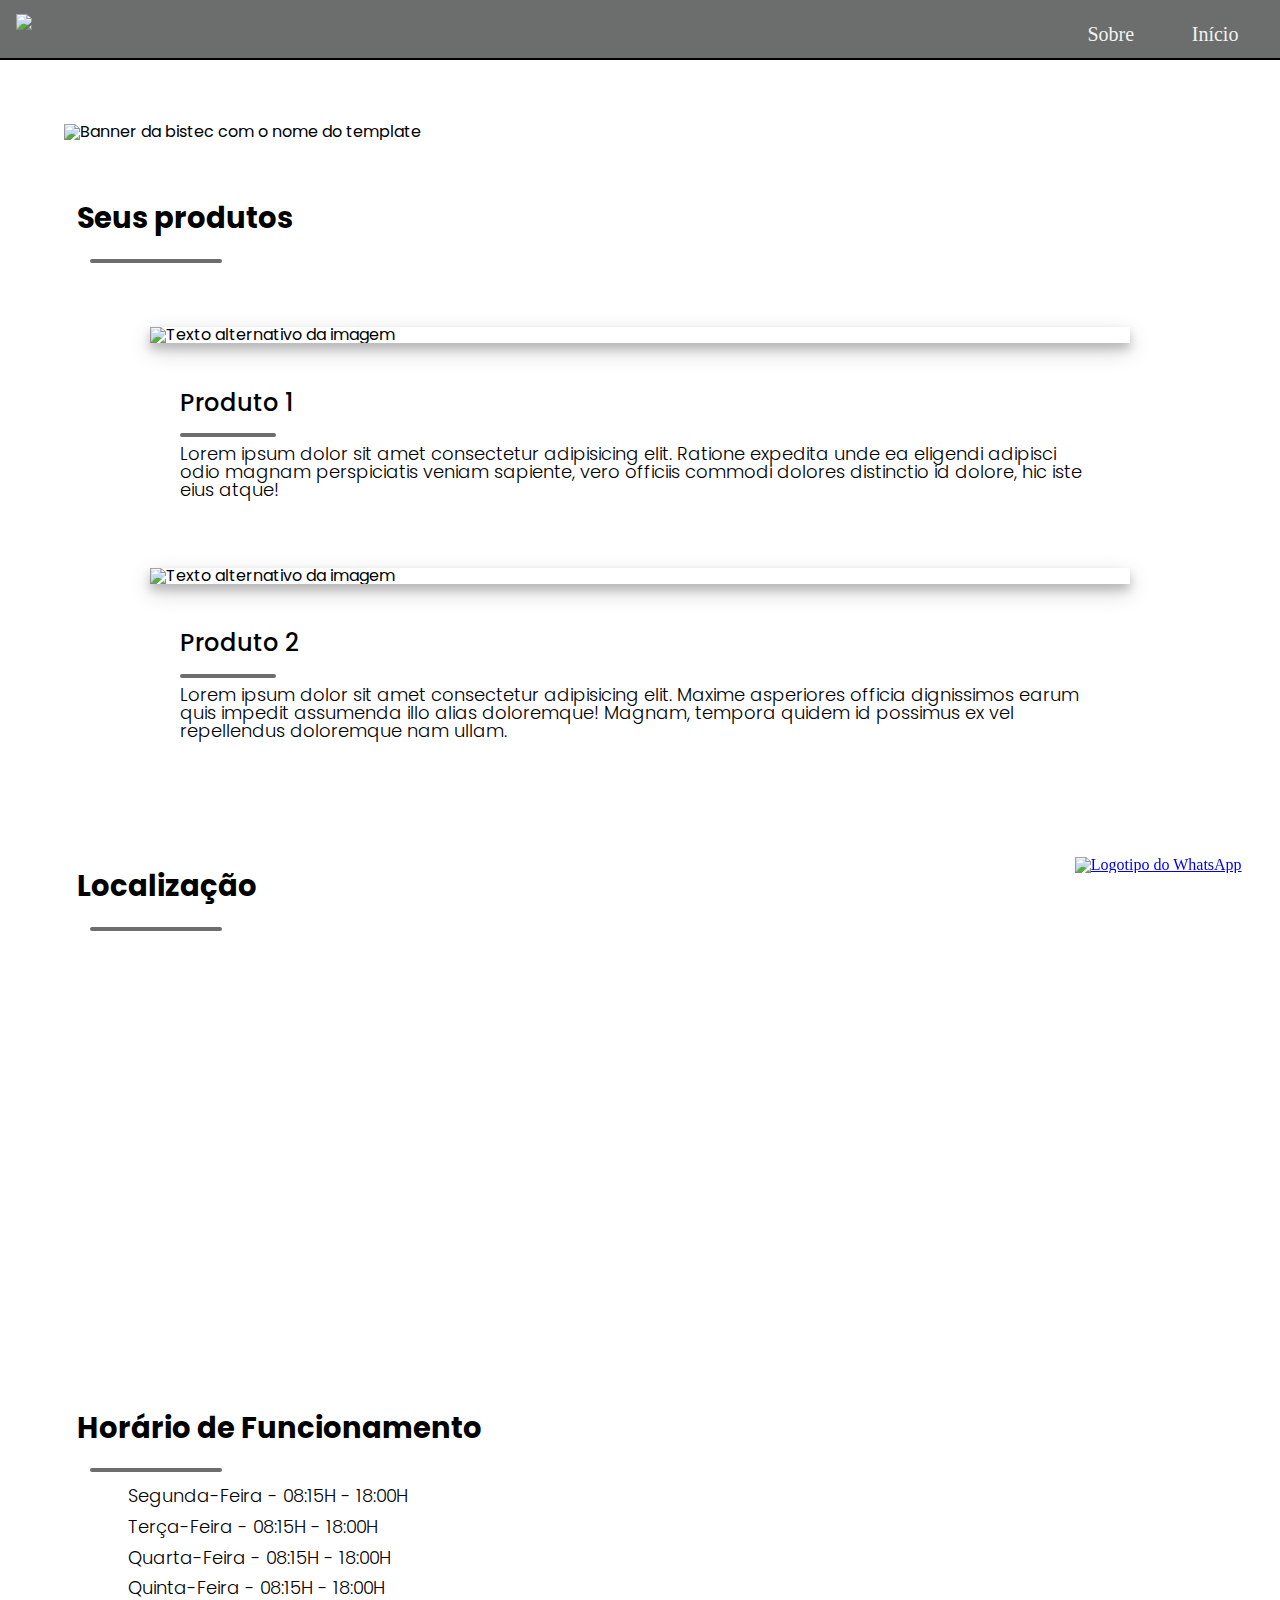
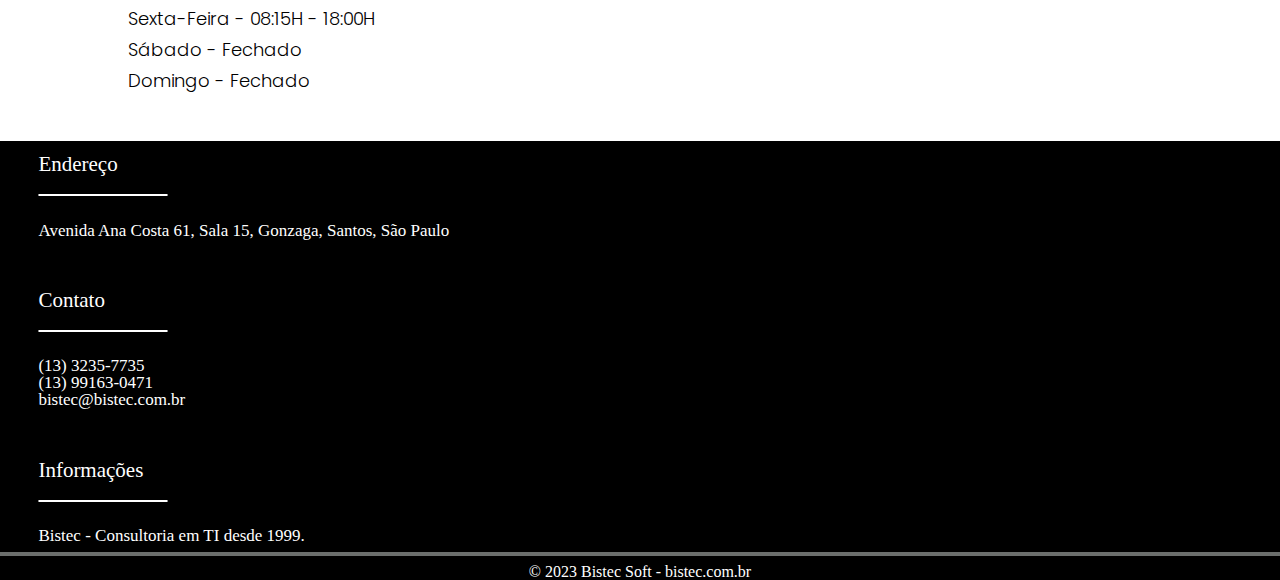
==== commit 4c086bd0: "Fazendo correções de reponsividade no menu, começando a responsividade para tablets" ====
--- a/index.html
+++ b/index.html
@@ -17,7 +17,7 @@
     <meta charset="UTF-8">
     <meta name="viewport" content="width=device-width, initial-scale=1.0">
     <meta http-equiv="X-UA-Compatible" content="ie=edge">
-    <title>Início - Template 1</title>
+    <title>Template Flow - Início</title>
     <link rel="shortcut icon" href="https://ik.imagekit.io/bistecbr/simbolo.png" type="image/x-icon">
     <link rel="stylesheet" href="./css/reset.css">
     <link rel="stylesheet" href="./css/style.css">
@@ -43,7 +43,7 @@
         <section id="apresentacao">
             <div class="banner-container">
                 <div class="banner">
-                    <img src="https://ik.imagekit.io/pu6yhxkub/Banners/Seu%20banner%20aqui.png" alt="Banner da bistec">
+                    <img src="https://ik.imagekit.io/pu6yhxkub/Banners/template-flow.png" alt="Banner da bistec com o nome do template">
                 </div>
             </div>
         </section>
--- a/css/style.css
+++ b/css/style.css
@@ -40,7 +40,7 @@
     display: none;
 }
 .menu a.icon {
-    margin-top: 1%;
+    margin-top: 1.5%;
 }
 .menu a.icon:hover {
     background-color: transparent;
@@ -81,6 +81,7 @@
 }
 .item-impar img {
     width: 100%;
+    box-shadow: 0 6px 10px 0 rgba(0, 0, 0, 0.2), 0 8px 22px 0 rgba(0, 0, 0, 0.19);
 }
 .item-par {
     width: 90%;
@@ -90,6 +91,7 @@
 }
 .item-par img {
     width: 100%;
+    box-shadow: 0 6px 10px 0 rgba(0, 0, 0, 0.2), 0 8px 22px 0 rgba(0, 0, 0, 0.19);
 }
 .info-produto {
     width: 94%;
@@ -246,6 +248,7 @@
 }
 #foto-sobre {
     width: 100%;
+    box-shadow: 0 4px 8px 0 rgba(0, 0, 0, 0.2), 0 6px 20px 0 rgba(0, 0, 0, 0.19);
 }
 #whatsapp {
     display: fixed;
@@ -308,4 +311,102 @@
       display: block;
       text-align: left;
     }
-  }+  }
+
+  /*Responsividades*/
+
+  /*Tablets*/
+
+@media screen and (min-width: 769px) {
+    
+    /*Classes*/
+
+    .menu a {
+        float: right;
+        font-size: 20px;
+        margin-right: 2%;
+        margin-top: 0.8%;   
+    }
+    .menu a.active {
+        float: left;
+        margin-top: 0;
+    }
+    .menu a:hover {
+        background-color: transparent;
+    }
+    .separador {
+        width: 10% ;
+    }
+    .item-impar {
+        width: 85%;
+        margin: auto;
+    }
+    .item-par {
+        width: 85%;
+        margin: auto;
+    }
+    .info-produto {
+        margin-bottom: 7%;
+    }
+    .info-produto h3 {
+        font-size: 24px;
+    }
+    .info-produto p {
+        font-size: 18px;
+    }
+    .google-maps {
+        height: auto;
+    }
+    .funcionamento h2 {
+        font-size: 29px;
+    }
+    .funcionamento p {
+        font-size: 18px;
+    }
+    .sobre {
+        width: 85%;
+        margin: auto;
+    }
+    .historia h2 {
+        font-size: 29px;
+    }
+    .historia p {
+        font-size: 18px;
+    }
+
+    /*Ids*/
+    
+    #produtos h2 {
+        font-size: 29px;
+    }
+    #localizacao {
+        margin-top: 3%;
+    }
+    #localizacao, h2 {
+        font-size: 29px;
+    }
+    #mapa {
+        height: 350px;
+    }
+    #endereco h3 {
+        font-size: 21px;
+    }
+    #endereco span {
+        font-size: 17px;
+    }
+    #contato h3 {
+        font-size: 21px;
+    }
+    #contato span {
+        font-size: 17px;
+    }
+    #informacoes h3 {
+        font-size: 21px;
+    }
+    #informacoes span {
+        font-size: 17px;
+    }
+    #link-copyright {
+        font-size: 16px;
+    }
+}